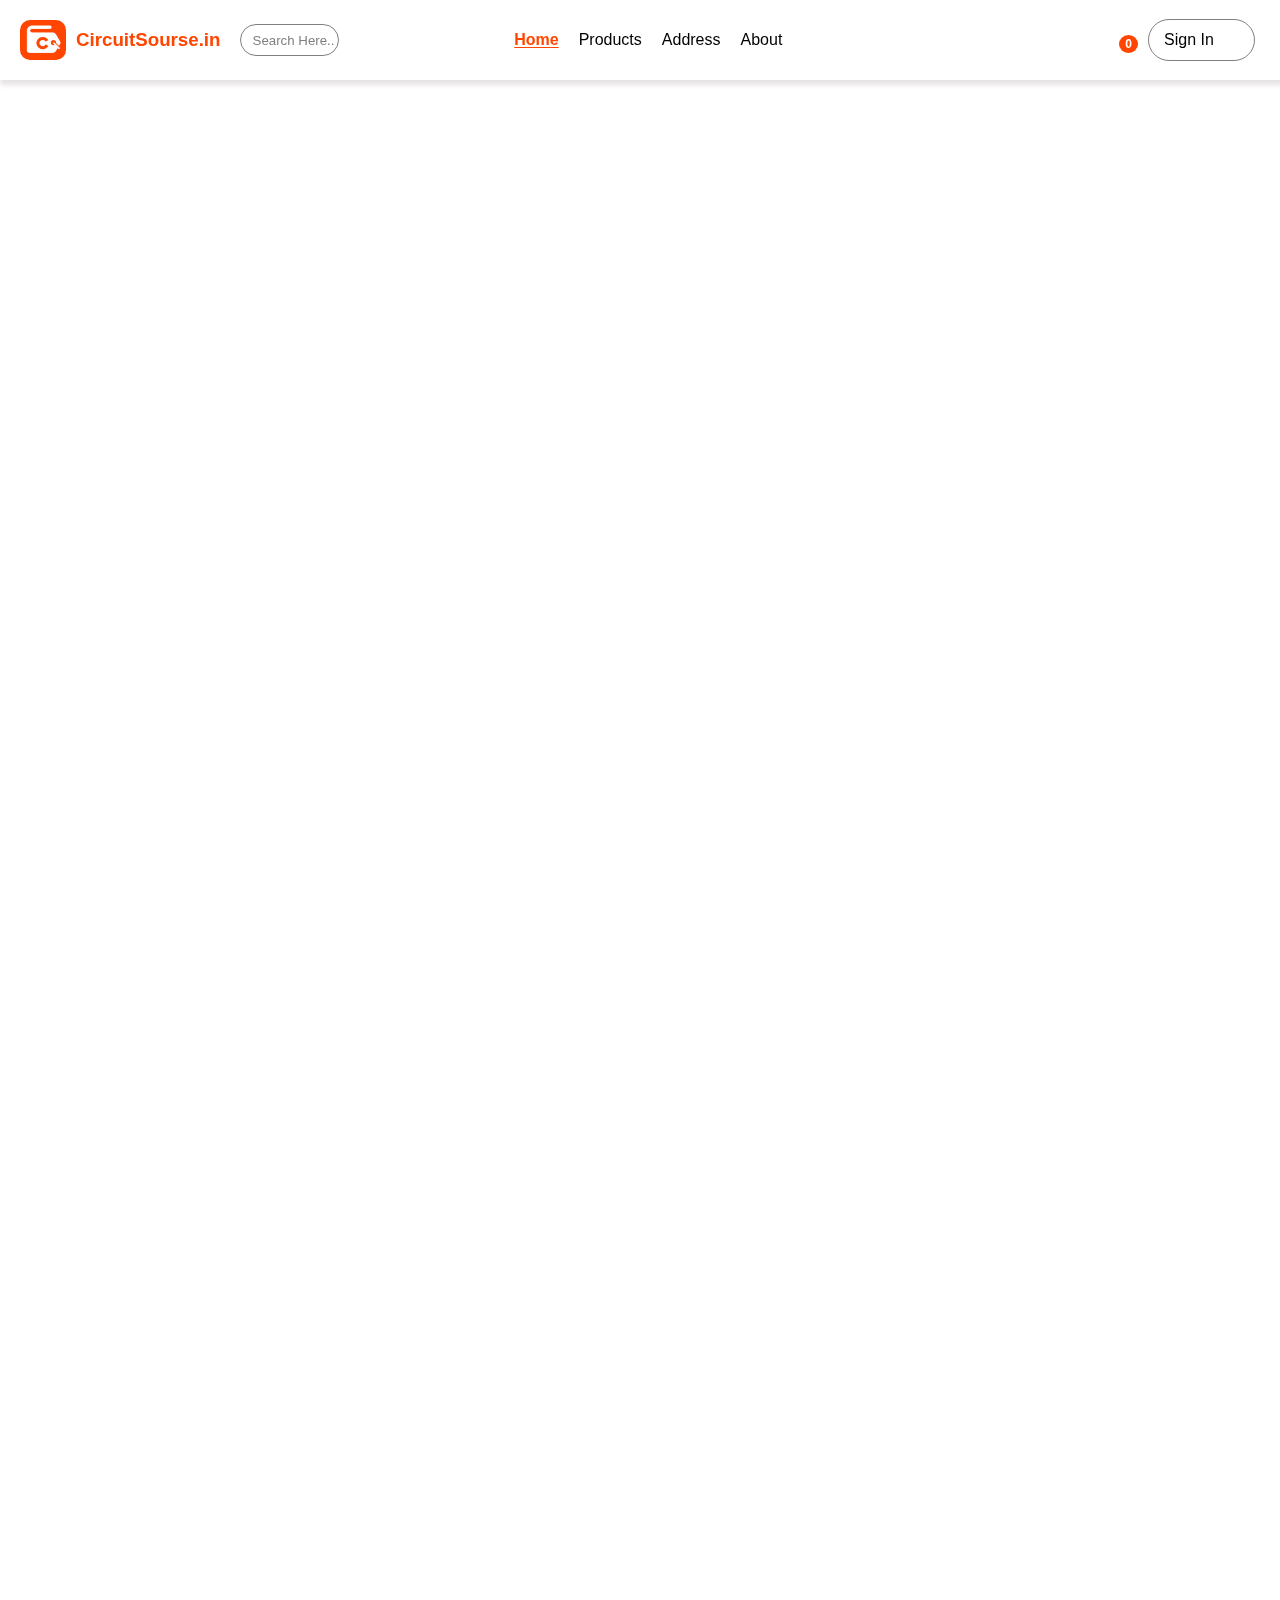
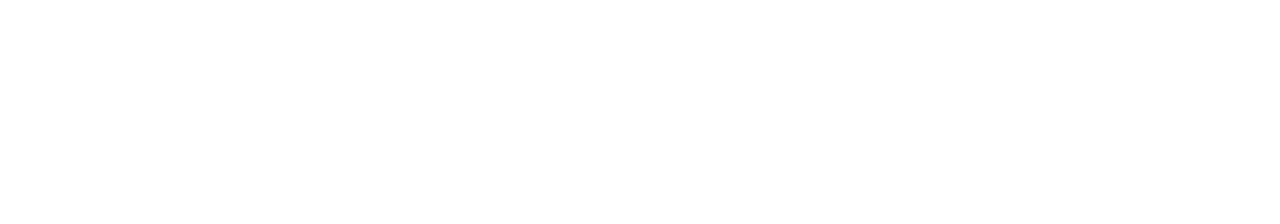
==== index.html @ 16893a0c "dv dgfsfxdcfs dgngfd" ====
<!DOCTYPE html>
<html lang="en">
<head>
    <meta charset="UTF-8">
    <meta name="viewport" content="width=device-width, initial-scale=1.0">
    <meta name="viewport" content="width=device-width, initial-scale=1.0, maximum-scale=1.0, user-scalable=no">

    <title>CircuitSource</title>

    <script
      src="https://kit.fontawesome.com/3b2cf0bb84.js"
      crossorigin="anonymous"
    ></script>

    <link rel="stylesheet" href="[path/to/css/feathericon.min.css" />
    <script src="https://unpkg.com/feather-icons"></script>
    <link rel="stylesheet" href="Style/home.css"/>
    <link rel="icon" href="Images/logo.png" type="image/png">
    
</head>




<body>

  <div id="div-pc">
 <div class="toolbar">
    <div style="background-color: orangered; border-radius: 10px; padding-left: 3px; padding-right: 3px;">
      <img style="width: 40px; color: orangered;" src="Images/logo.png" alt="">
    </div>
    <h3 style="padding-left: 10px; font-family: Sans-serif; color: orangered;">CircuitSourse.in</h3>

    <div class="" style="width: 700px; height: 30px; border: 1px solid grey; border-radius: 100px; margin-left: 20px; display: flex; align-items: center; justify-content: center;">

      <i class="fa-solid fa-search" style="color: grey; margin-right: 8px;"></i>
      <h5 style="font-family: sans-serif; font-weight: normal; color: gray;">Search Here..</h5>
    </div>
    <div style="width: 100%; height: 5px; ">
     
    </div>
    

    <h4 style=" font-family: Sans-serif; font-weight: 200; font-weight: bold; color: orangered; margin-right: 20px;"> <a class="a-menu-active" href="">Home</a></h4>
    <!-- <hr style="width: 0.1px; height: 20px; background-color: grey; margin-left: 10px; margin-right: 10px;"> -->
    <h4 class="a-menu" style=" font-family: Sans-serif; font-weight: 200; margin-right: 20px;"><a class="a-menu" href="products.html">Products</a></h4>
    <!-- <hr style="width: 0.1px; height: 20px; background-color: grey; margin-left: 10px; margin-right: 10px;"> -->
    <h4 class="a-menu" style=" font-family: Sans-serif; font-weight: 200;  max-lines: 1; margin-right: 20px;"><a class="a-menu" href="address.html">Address</a></h4>
    <!-- <hr style="width: 0.1px; height: 20px; background-color: grey; margin-left: 10px; margin-right: 10px;"> -->
    <h4 class="a-menu" style=" font-family: Sans-serif; font-weight: 200; margin-right: 20px;"><a class="a-menu" href="">About</a></h4>
  
    <div style="width: 100%; height: 5px; margin-left: 150px;">
    
    </div>


    <a href="cart.html">

       <div>
        
        <div class="cart-container" >
          <i class="fa-solid fa-cart-arrow-down"></i>
          <span class="cart-indicator">0</span>
    </div>

    </a>
    


  </div>
  

    <a id="login-pending" href="login.html" class="a-menu" style="width: 150px; margin-left: 20px; margin-right: 20px; display: flex;">
      <div class="login-box">
      <h4 style="margin-left: 10px; font-weight: 200;">Sign In</h4>
      <i class="fa-regular fa-user" style="margin-left: 10px;"></i>
    </div>
  </a>


    <a id="login-done" class="a-menu dropdown" style="width: 108px; margin-left: 20px; margin-right: 20px; display: none; cursor: pointer;">
      <div class="login-box">
      <h4 id="name-of-user" style="margin-left: 10px; font-weight: 200;">Me</h4>
      <i class="fa-regular fa-user" style="margin-left: 10px;"></i>
    </div>

    <div id="profile" class="" style=" border-radius: 10px; box-shadow: 0px 0px 10px rgb(197, 196, 196); width: 200px; height: auto; position: absolute; background-color: rgb(255, 255, 255); margin-top: 50px; right: 45px; padding: 10px; display: none;">

      <div style="display: flex; justify-content: center; align-items: center;">
          <img src="https://encrypted-tbn0.gstatic.com/images?q=tbn:ANd9GcRuGFjsxZCvbMuKnsJHFywAKXzJh6SsPWVsifY_z36wVT9p38WQ3IQPDPDjhFPDyxv6YQY&usqp=CAU" alt="" style="width: 40px; height: 40px;">

      <div style="display: block;">
         <h5 id="name" style="margin-left: 10px; margin-top: 5px; font-family: sans-serif; font-weight: normal; margin-bottom: 0px;">Ayush Soni</h5>
      <h6 id="number" style="margin-left: 10px; margin-top: 0px; font-family: sans-serif; font-weight: normal; margin-bottom: 0px;">+91 9521532447</h6>
   
      </div>

      <i style="margin-left: auto;" class="fa-solid fa-right-from-bracket"></i>


      </div>
      
      
      </div>
   


  </a>

 
    
  </div>

  <div id="all-data-div" style="display: none;">
 

  <div class="main-div" style="width:80%; padding-left: 10%; padding-right: 10%;">
 
    <main>
      <div id="banner-div" class="product-container banner">
        <div class="product-details">
          <h1 style="font-family: Sans-serif;">Loading....</h1>
          <p style="font-family: Sans-serif; font-weight: 200; font-size: 14px;">Updating the product please wait...</p>
        
          <div class="wrapper" style="margin-top: 60px;">
            <a class="button" href="#">Add To Cart <i style="margin-left: 10px;" class="fas fa-shopping-cart"></i></a>
        </div>
        
        <!-- Filter: https://css-tricks.com/gooey-effect/ -->
        <svg style="visibility: hidden; position: absolute;" width="0" height="0" xmlns="http://www.w3.org/2000/svg" version="1.1">
            <defs>
                <filter id="goo"><feGaussianBlur in="SourceGraphic" stdDeviation="10" result="blur" />    
                    <feColorMatrix in="blur" mode="matrix" values="1 0 0 0 0  0 1 0 0 0  0 0 1 0 0  0 0 0 19 -9" result="goo" />
                    <feComposite in="SourceGraphic" in2="goo" operator="atop"/>
                </filter>
            </defs>
        </svg>
          <button class="buy-now" style="font-family: Sans-serif; font-size: 13px;">BUY NOW</button>
      </div>
      <div class="product-image" style="background-color: white;"> 
          <img style="border-radius: 20px;" src="https://cdn.sparkfun.com/assets/7/a/6/9/c/51c0d009ce395feb33000000.jpg" alt="Product Image">
      </div>
          
      </div>
  </main>


  <div style="display: flex; align-items: center; width: 100%; margin: 0px; margin-left: 0px; margin-top: 40px; justify-self: center;">

    <i class="fa-brands fa-servicestack fa-xl"></i>
    <div>
      <h5 style="font-family: Sans-serif;  margin: 0px; margin-left: 10px; font-weight: normal;">ALL India Service</h5>
      <h6 style="font-family: Sans-serif; font-weight: 300; margin: 0px; margin-left: 10px; ">Order from anywhere in india</h6>
    </div>

   
    <i class="fa-solid fa-check-to-slot fa-xl" style="margin-left: 50px;"></i>
    <div>
      <h5 style="font-family: Sans-serif;  margin: 0px; margin-left: 10px; font-weight: normal;">Verified</h5>
      <h6 style="font-family: Sans-serif; font-weight: 300; margin: 0px; margin-left: 10px; ">All Product Verified by our team</h6>
    </div>

    <i class="fa-solid fa-truck-fast fa-xl" style="margin-left: 50px;"></i>
    <div>
      <h5 id="myText" style="font-family: Sans-serif;  margin: 0px; margin-left: 10px; font-weight: normal;">Fast Delivery</h5>
      <h6 style="font-family: Sans-serif; font-weight: 300; margin: 0px; margin-left: 10px; ">Get fastest Delivery on your doorstep</h6>
    </div>



    
  </div>


  <div style="display: flex; align-items: center; width: 100%; margin: 0px;">

    <div style="width: 100%;">
      <h2 style="font-family: Sans-serif; font-weight: 500; margin-top: 50px; margin-bottom: 10px;">Featured Components</h2>
              <p style="font-family: Sans-serif; font-weight: 200; font-size: 12px; margin: 0px;">Purchase product on bulk to get best price
              </p>
            
    </div>

    <button class="buy-now" style="font-family: Sans-serif; font-size: 13px; width: 150px; height: 50px; margin-top: 40px; margin-right: 0px;">View All</button>


  </div>
  
  <div id="products-div-tools" class="home-products-div">

    
  
  </div>




  <div id="top-div-one" class="details-div-one">

    <div class="product-details" style="display: inline; padding-left: 50px;">
      <h1 style="font-family: Sans-serif;">Programmed Microcontroller for all PCB'S</h1>
      <p style="font-family: Sans-serif; font-weight: 200; font-size: 14px;">Get verified programmed microcontroller for your pcb ready to sold, Request any microcontroller and get notified in 7 days</p>
    
      
      <div class="wrapper" style="margin-top: 60px; margin-top: 20px">
        <a class="button" href="#">View Microcontrollers <i style="margin-left: 10px;" class="fas fa-arrow-right"></i></a>
    </div>
    
    <!-- Filter: https://css-tricks.com/gooey-effect/ -->
    <svg style="visibility: hidden; position: absolute;" width="0" height="0" xmlns="http://www.w3.org/2000/svg" version="1.1">
        <defs>
            <filter id="goo"><feGaussianBlur in="SourceGraphic" stdDeviation="10" result="blur" />    
                <feColorMatrix in="blur" mode="matrix" values="1 0 0 0 0  0 1 0 0 0  0 0 1 0 0  0 0 0 19 -9" result="goo" />
                <feComposite in="SourceGraphic" in2="goo" operator="atop"/>
            </filter>
        </defs>
    </svg>
      
  </div>
  <div class="product-image" style="display: inline; text-align: right;">
      <img style="background-color: white;" src="Images/microcontroller.png" alt="Product Image">
      
  </div>

  </div>






  <div style="display: flex; align-items: center; width: 100%; margin: 0px;">

    <div style="width: 100%;">
      <h2 style="font-family: Sans-serif; font-weight: 500; margin-top: 50px; margin-bottom: 10px;">Featured Tools</h2>
              <p style="font-family: Sans-serif; font-weight: 200; font-size: 12px; margin: 0px;">Purchase product on bulk to get best price
              </p>
            
    </div>

    <button class="buy-now" style="font-family: Sans-serif; font-size: 13px; width: 150px; height: 50px; margin-top: 40px; margin-right: 0px;">View All</button>


  </div>
  
  
  <div id="products-div-components" class="home-products-div">

    
  
  </div>


  <div class="whyus-div">
    <p style="font-size: 80px; font-family: Bona Nova SC, serif;">Why Choose Us</p>

    <div style="display: flex; align-items: center; justify-content: center;">

      <div class="whyus-div-one">

        <div style="display: flex; width: 100%;">
 <div style="width: 50px; height: 50px; background-color: black;display: flex; border-radius: 10px; text-align: center; justify-content: center; align-items: center;">
          <i class="fa-solid fa-face-smile fa-xl" style="color: white;"></i>

        </div>

        <div style="width: 80%;">

        </div>
  
        <h4>01</h4>
        </div>
       
        <div style="text-align: left;">
          <h5 style="font-family: sans-serif;">Trusted by 10000+</h5>
        <h6 style="font-family: sans-serif; font-weight: normal;">Trusted by 10000+ cutomers, sold more than 1000000+ components with verified products</h6>
        </div>
        

      </div>

      <div class="whyus-div-two">

        <div style="display: flex; width: 100%;">
 <div style="width: 80px; height: 70px; background-color: black;display: flex; border-radius: 10px; text-align: center; justify-content: center; align-items: center;">
          <i class="fa-solid fa-truck-fast fa-xl" style="color: white;"></i>

        </div>

        <div style="width: 80%;">

        </div>
  
        <h4>02</h4>
        </div>
       
        <div style="text-align: left;">
          <h5 style="font-family: sans-serif;">Fastest Delivery</h5>
        <h6 style="font-family: sans-serif; font-weight: normal;">Get fastest doorstep delivery with our fast courier service within 3 days, no extra charges on limited order</h6>
        </div>
        

      </div>

      <div class="whyus-div-one">

        <div style="display: flex; width: 100%;">
 <div style="width: 50px; height: 50px; background-color: black;display: flex; border-radius: 10px; text-align: center; justify-content: center; align-items: center;">
          <i class="fa-solid fa-check-to-slot fa-xl" style="color: white;"></i>

        </div>

        <div style="width: 80%;">

        </div>
  
        <h4>03</h4>
        </div>
       
        <div style="text-align: left;">
          <h5 style="font-family: sans-serif;">Genuan & Fresh Product</h5>
        <h6 style="font-family: sans-serif; font-weight: normal;">We are providing neet and clean fresh components with verified check by our professional</h6>
        </div>
        

      </div>

    </div>


    <div class="how-div" style="margin-top: 100px;">

      <div class="how-div-fader">

        <div style="margin: 50px;">
          <h1 style="color: white; font-family: sans-serif; margin-bottom: 0px; ">How to purchase</h1>

        <h4 style="color: white; font-family: sans-serif; margin-top: 5px; font-weight: normal;">Click below option to get a detailed video about purchasing components or other products</h4>


        <div style="display: flex;">
          <div style="width: 40%; height: 200px; background-color: rgba(255, 255, 255, 0.301);" class="blur-div">

            <i class="fa-solid fa-radio fa-bounce fa-xl" style="color: white; margin-top: 10px;"></i>

            <h2 style="color: white; font-family: sans-serif; margin-top: 15px; font-weight: normal; margin-bottom: 5px;">About Purchase</h2>
            <h5 style="color: white; font-family: sans-serif; margin-top: 0px; font-weight: normal;">See how you can make a purchase with us and save lots of money in every purchase</h5>


            <Button class="video-button"> <i class="fa-solid fa-circle-play fa-shake " style="color: white; margin-right: 10px;"></i>Watch Video</Button>

          </div>

          <div style="width: 40%; height: 200px; background-color: rgba(255, 255, 255, 0.301); margin-left: 40px;" class="blur-div">

            <i class="fa-solid fa-truck fa-bounce fa-xl" style="color: white; margin-top: 10px;"></i>

            <h2 style="color: white; font-family: sans-serif; margin-top: 15px; font-weight: normal; margin-bottom: 5px;">Track Order</h2>
            <h5 style="color: white; font-family: sans-serif; margin-top: 0px; font-weight: normal;">See how you can live track your purchased order with our platform using tracking id</h5>


            <Button class="video-button"> <i class="fa-solid fa-circle-play fa-shake " style="color: white; margin-right: 10px;"></i>Watch Video</Button>

          </div>
        </div>

        </div>
        
      </div>
  
    </div>

  </div>

  </div>
  <div style="width: 100%; height: 700px; background-color: rgb(251, 245, 238); text-align: center; padding-top: 50px; align-items: center; justify-content: center;">

    <h1 style="font-size: 60px; font-family: sans-serif; margin-top: 50px; color: rgb(118, 98, 73);">See what our customer said about us</h1>

    <h5 style="font-size: 20px; font-family: sans-serif; margin-top: 50px; color: rgb(118, 98, 73); font-weight: normal;">Our customer is our first priority, here is some of customers review</h5>

    <div class="CSSgal" style="align-self: center;">

      <!-- Don't wrap targets in parent -->
      <s id="s1"></s> 
      <s id="s2"></s>
      <s id="s3"></s>
      <s id="s4"></s>


      <div class="slider">
        <div style="background:white;">

          <div style=" display: flex; align-items: center; justify-content: center; height: 100%;">
<img width="150px" height="150px" style="border-radius: 1000px; object-fit: cover; box-shadow: 0px 10px 10px rgb(208, 207, 207);" src="https://img.freepik.com/free-photo/successful-businessman_1098-18155.jpg" alt="">
          <div style="display: inline; margin-left: 20px; text-align: left;">
            <h1 style="color: black; margin: 0px; font-family: sans-serif;">Aman Sharma</h1>
            <h5 style="color: black; margin: 0px; font-family: sans-serif; font-weight: normal; margin-top: 10px;">Mumbai, Mahrastra</h5>
          </div>
          <h3 style="color: black; margin: 0px; font-family: sans-serif; font-weight: normal; margin-top: 10px; width: 40%; margin-left: 50px;">i'm a ineverter Ac PCB Techincian, i'm working from 20 years in this electronic field i always facing issue with microcontroller or other pcb components but when i found this site i order lots of components all components is working good and all are new reall good site...</h3>

          </div>
          </div>

          <div style="background:white;">

            <div style=" display: flex; align-items: center; justify-content: center; height: 100%;">
  <img width="150px" height="150px" style="border-radius: 1000px; object-fit: cover; box-shadow: 0px 10px 10px rgb(208, 207, 207);" src="https://img.freepik.com/free-photo/smiley-man-posing-medium-shot_23-2149915893.jpg?size=626&ext=jpg&ga=GA1.1.2116175301.1719187200&semt=ais_user" alt="">
            <div style="display: inline; margin-left: 20px; text-align: left;">
              <h1 style="color: black; margin: 0px; font-family: sans-serif;">Ahmad Kahn</h1>
              <h5 style="color: black; margin: 0px; font-family: sans-serif; font-weight: normal; margin-top: 10px;">varanasi, uttar pradesh</h5>
            </div>
            <h3 style="color: black; margin: 0px; font-family: sans-serif; font-weight: normal; margin-top: 10px; width: 40%; margin-left: 50px;">Price is too good compre to other platform, i orderd in bulk i get all the products in reasonable price and delivery time is really good thanks for providing this good platform...</h3>
          
            </div>
            </div>
       
            <div style="background:white;">

              <div style=" display: flex; align-items: center; justify-content: center; height: 100%;">
    <img width="150px" height="150px" style="border-radius: 1000px; object-fit: cover; box-shadow: 0px 10px 10px rgb(208, 207, 207);" src="https://media.istockphoto.com/id/912922804/photo/face-of-indian-man-wearing-traditional-clothing-against-white-background.webp?b=1&s=170667a&w=0&k=20&c=gVUa5VwoLmQ41GbMDbVXYph5KE_ui2JMUIpgvi0zFNI=" alt="">
              <div style="display: inline; margin-left: 20px; text-align: left;">
                <h1 style="color: black; margin: 0px; font-family: sans-serif;">Vijay Kumar</h1>
                <h5 style="color: black; margin: 0px; font-family: sans-serif; font-weight: normal; margin-top: 10px;">Gujrat, Ahmedabad</h5>
              </div>
              <h3 style="color: black; margin: 0px; font-family: sans-serif; font-weight: normal; margin-top: 10px; width: 40%; margin-left: 50px;">I orderd some components from CircuitSourse, i recevied my parcel in 3 days all the components is fresh and well working no problem in any components</h3>
            
              </div>
              </div>
              <div style="background:white;">

                <div style=" display: flex; align-items: center; justify-content: center; height: 100%;">
      <img width="150px" height="150px" style="border-radius: 1000px; object-fit: cover; box-shadow: 0px 10px 10px rgb(208, 207, 207);" src="https://img.freepik.com/free-photo/successful-businessman_1098-18155.jpg" alt="">
                <div style="display: inline; margin-left: 20px; text-align: left;">
                  <h1 style="color: black; margin: 0px; font-family: sans-serif;">Aman Sharma</h1>
                  <h5 style="color: black; margin: 0px; font-family: sans-serif; font-weight: normal; margin-top: 10px;">Mumbai, Mahrastra</h5>
                </div>
                <h3 style="color: black; margin: 0px; font-family: sans-serif; font-weight: normal; margin-top: 10px; width: 40%; margin-left: 50px;">I orderd some components from CircuitSourse, i recevied my parcel in 3 days all the components is fresh and well working no problem in any components</h3>
              
                </div>
                </div>
                 
       
      </div>
    
     
      
      <div class="prevNext">
        <div ><a href="#s4"><i class="fa-solid fa-arrow-left" style="color: black;"></i></a><a href="#s2"><i class="fa-solid fa-arrow-right" style="color: black;"></i></a></div>
        <div><a href="#s1"><i class="fa-solid fa-arrow-left" style="color: black;"></i></a><a href="#s3"><i class="fa-solid fa-arrow-right" style="color: black;"></i></a></div>
        <div><a href="#s2"><i class="fa-solid fa-arrow-left" style="color: black;"></i></a><a href="#s4"><i class="fa-solid fa-arrow-right" style="color: black;"></i></a></div>
        <div><a href="#s3"><i class="fa-solid fa-arrow-left" style="color: black;"></i></a><a href="#s1"><i class="fa-solid fa-arrow-right" style="color: black;"></i></a></div>
      </div>
    
      
    
    </div>
    
  </div>

 
  
  <footer class="footer">
    <div class="footer__addr">
      <h1 class="footer__logo">Something</h1>
          
      <h2>Contact</h2>
      
      <address>
        5534 Somewhere In. The World 22193-10212<br>
            
        <a class="footer__btn" href="mailto:qphixinstitution@gmail.com">Email Us</a>
      </address>
    </div>
    
    <ul class="footer__nav">
      <li class="nav__item">
        <h2 class="nav__title">Media</h2>
  
        <ul class="nav__ul">
          <li>
            <a href="#">Online</a>
          </li>
  
          <li>
            <a href="#">Print</a>
          </li>
              
          <li>
            <a href="#">Alternative Ads</a>
          </li>
        </ul>
      </li>
      
      <li class="nav__item nav__item--extra">
        <h2 class="nav__title">Technology</h2>
        
        <ul class="nav__ul nav__ul--extra">
          <li>
            <a href="#">Hardware Design</a>
          </li>
          
          <li>
            <a href="#">Software Design</a>
          </li>
          
          <li>
            <a href="#">Digital Signage</a>
          </li>
          
          <li>
            <a href="#">Automation</a>
          </li>
          
          <li>
            <a href="#">Artificial Intelligence</a>
          </li>
          
          <li>
            <a href="#">IoT</a>
          </li>
        </ul>
      </li>
      
      <li class="nav__item">
        <h2 class="nav__title">Legal</h2>
        
        <ul class="nav__ul">
          <li>
            <a href="#">Privacy Policy</a>
          </li>
          
          <li>
            <a href="#">Terms of Use</a>
          </li>
          
          <li>
            <a href="#">Sitemap</a>
          </li>
        </ul>
      </li>
    </ul>
    
    <div class="legal">
      <p>&copy; 2019 Something. All rights reserved.</p>
      
      <div class="legal__links">
        <span>Made with <span class="heart">♥</span> remotely from Anywhere</span>
      </div>
    </div>
  </footer>


  </div>
  

  <div id="loader" style="width: 100%; height: 100vh; display: flex; align-items: center; text-align: center; justify-content: center;" >

    <span class="loader"></span>

  </div>


  </div>



  <div id="div-mobile"> 

    <div class="toolbar-m">
      <div style="background-color: orangered; border-radius: 10px; padding-left: 3px; padding-right: 3px; height: 42px; margin-right: auto;">
        <img style="width: 40px; color: orangered;" src="Images/logo.png" alt="">
      </div>
      

 
      <a id="login-pending-m" href="login.html" class="a-menu" style="width: 130px; margin-left: 20px; margin-right: 0px; display: flex;">
        <div class="login-box">
        <h4 style="margin-left: 10px; font-weight: 200;">Sign In</h4>
        <i class="fa-regular fa-user" style="margin-left: 10px;"></i>
      </div>
    </a>
  
  
      <a id="login-done-m" class="a-menu dropdown" style="width: 108px; margin-left: 20px; margin-right: 0px; display: none; cursor: pointer;">
        <div class="login-box">
        <h4 id="name-of-user-m" style="margin-left: 10px; font-weight: 200;">Me</h4>
        <i class="fa-regular fa-user" style="margin-left: 10px;"></i>
      </div>
  
     
  
  
    </a>
    </div>

    <div style="height: 80px;">

    </div>

    <div class="main-div-m" style="mask-type: 100px; display: none;">
      <h2 style="color: black; font-weight: normal; font-family:Arial, Helvetica, sans-serif;">Explore indias best <br> tools, components and products...</h2>

      <div class="search-div-m">
        <div class="search-left">
          <i class="fa-solid fa-search" style="color: gray; margin-right: 5px;"></i>
          <input id="searchInput-m" type="text" placeholder="Mcu, Multimeter, Dso..." class="search-input" style="float: right; background-color:  rgb(247, 247, 247);">

          <!-- <h5 style="font-weight: normal; color: gray;">Mcu, Multimeter, Dso...</h5> -->
        </div>

        <div class="search-right">
          <i class="fa-solid fa-magnifying-glass-arrow-right fa-xl" style="color: black; margin-right: 5px;"></i>
         
        </div>
      </div>

      <div class="category-div-m">

        <h4 class="home-category-selected">All</h4>
        
        <h4 class="home-category">Tools</h4>
        <h4 class="home-category">Components</h4>
        <h4 class="home-category">MCU- Programmed</h4>
        
      </div>

      <img style="width: 100%; border-radius: 10px; margin-top: 10px;" src="https://d1csarkz8obe9u.cloudfront.net/posterpreviews/special-offer-video-thumbnail-design-template-8f9935d30288afc548f9cb0da7c4deed_screen.jpg?ts=1634989937" alt="">

  <div style="display: flex; align-items: center; width: 100%; margin: 0px;">

    <div style="width: 100%;">
      <h4 style="font-family: Sans-serif; font-weight: 500; margin-top: 50px; margin-bottom: 3px;">Featured Components</h4>
              <p style="font-family: Sans-serif; font-weight: 200; font-size: 10px; margin: 0px; margin-left: 1px;">Purchase product on bulk to get best price
              </p>
            
    </div>

    <button class="buy-now" style="font-family: Sans-serif; font-size: 13px; width: 120px; height: 35px; margin-top: 40px; margin-right: 0px;">View All</button>


  </div>
  
  <div id="products-div-tools-m" class="home-products-div">

  </div>




  <div id="top-div-one" class="details-div-one-m" style="display: block; height: auto;">

 
      <img style="background-color: white; width: 250px; margin: 0px; border-radius: 10px;" src="Images/microcontroller.png" alt="Product Image">
      

     
        <h1 style="font-family: Sans-serif;">Programmed Microcontroller for all PCB'S</h1>
        <p style="font-family: Sans-serif; font-weight: 200; font-size: 14px;">Get verified programmed microcontroller for your pcb ready to sold, Request any microcontroller and get notified in 7 days</p>
      
        
        <div class="wrapper" style="margin-top: 60px; margin-top: 20px">
          <a class="button" href="#">View Microcontrollers <i style="margin-left: 10px;" class="fas fa-arrow-right"></i></a>
      
      
      <!-- Filter: https://css-tricks.com/gooey-effect/ -->
      <svg style="visibility: hidden; position: absolute;" width="0" height="0" xmlns="http://www.w3.org/2000/svg" version="1.1">
          <defs>
              <filter id="goo"><feGaussianBlur in="SourceGraphic" stdDeviation="10" result="blur" />    
                  <feColorMatrix in="blur" mode="matrix" values="1 0 0 0 0  0 1 0 0 0  0 0 1 0 0  0 0 0 19 -9" result="goo" />
                  <feComposite in="SourceGraphic" in2="goo" operator="atop"/>
              </filter>
          </defs>
      </svg>
        
    </div>
  

  </div>


  <div style="display: flex; align-items: center; width: 100%; margin: 0px;">

    <div style="width: 100%;">
      <h4 style="font-family: Sans-serif; font-weight: 500; margin-top: 50px; margin-bottom: 3px;">Featured Tools</h4>
              <p style="font-family: Sans-serif; font-weight: 200; font-size: 10px; margin: 0px; margin-left: 1px;">Purchase product on bulk to get best price
              </p>
            
    </div>

    <button class="buy-now" style="font-family: Sans-serif; font-size: 13px; width: 120px; height: 35px; margin-top: 40px; margin-right: 0px;">View All</button>


  </div>
  
  <div id="products-div-components-m" class="home-products-div">

  </div>


  <div class="whyus-div ">
    <p style="font-size: 80px; font-family: Bona Nova SC, serif;">Why Choose Us</p>

    <div style="display: block; align-items: center; justify-content: center; align-items: center; text-align: center; ">

      <div class="whyus-div-one">

        <div style="display: flex; width: 100%;">
 <div style="width: 50px; height: 50px; background-color: black;display: flex; border-radius: 10px; text-align: center; justify-content: center; align-items: center;">
          <i class="fa-solid fa-face-smile fa-xl" style="color: white;"></i>

        </div>

        <div style="width: 80%;">

        </div>
  
        <h4>01</h4>
        </div>
       
        <div style="text-align: left;">
          <h5 style="font-family: sans-serif;">Trusted by 10000+</h5>
        <h6 style="font-family: sans-serif; font-weight: normal;">Trusted by 10000+ cutomers, sold more than 1000000+ components with verified products</h6>
        </div>
        

      </div>

      <div class="whyus-div-two">

        <div style="display: flex; width: 100%;">
 <div style="width: 80px; height: 70px; background-color: black;display: flex; border-radius: 10px; text-align: center; justify-content: center; align-items: center;">
          <i class="fa-solid fa-truck-fast fa-xl" style="color: white;"></i>

        </div>

        <div style="width: 80%;">

        </div>
  
        <h4>02</h4>
        </div>
       
        <div style="text-align: left;">
          <h5 style="font-family: sans-serif;">Fastest Delivery</h5>
        <h6 style="font-family: sans-serif; font-weight: normal;">Get fastest doorstep delivery with our fast courier service within 3 days, no extra charges on limited order</h6>
        </div>
        

      </div>

      <div class="whyus-div-one">

        <div style="display: flex; width: 100%;">
 <div style="width: 50px; height: 50px; background-color: black;display: flex; border-radius: 10px; text-align: center; justify-content: center; align-items: center;">
          <i class="fa-solid fa-check-to-slot fa-xl" style="color: white;"></i>

        </div>

        <div style="width: 80%;">

        </div>
  
        <h4>03</h4>
        </div>
       
        <div style="text-align: left;">
          <h5 style="font-family: sans-serif;">Genuan & Fresh Product</h5>
        <h6 style="font-family: sans-serif; font-weight: normal;">We are providing neet and clean fresh components with verified check by our professional</h6>
        </div>
        

      </div>

    </div>


    <div class="how-div" style="margin-top: 100px;">

      <div class="how-div-fader">

        <div style="margin: 50px;">
          <h1 style="color: white; font-family: sans-serif; margin-bottom: 0px; ">How to purchase</h1>

        <h4 style="color: white; font-family: sans-serif; margin-top: 5px; font-weight: normal;">Click below option to get a detailed video about purchasing components or other products</h4>


        <div style="display: block;">
          <div style="width: 80%; height: 200px; background-color: rgba(255, 255, 255, 0.301);" class="blur-div">

            <i class="fa-solid fa-radio fa-bounce fa-xl" style="color: white; margin-top: 10px;"></i>

            <h2 style="color: white; font-family: sans-serif; margin-top: 15px; font-weight: normal; margin-bottom: 5px;">About Purchase</h2>
            <h5 style="color: white; font-family: sans-serif; margin-top: 0px; font-weight: normal;">See how you can make a purchase with us and save lots of money in every purchase</h5>


            <Button class="video-button"> <i class="fa-solid fa-circle-play fa-shake " style="color: white; margin-right: 10px;"></i>Watch Video</Button>

          </div>

          <div style="width: 80%; height: 200px; background-color: rgba(255, 255, 255, 0.301); margin-left: 0px; margin-top: 30px;" class="blur-div">

            <i class="fa-solid fa-truck fa-bounce fa-xl" style="color: white; margin-top: 10px;"></i>

            <h2 style="color: white; font-family: sans-serif; margin-top: 15px; font-weight: normal; margin-bottom: 5px;">Track Order</h2>
            <h5 style="color: white; font-family: sans-serif; margin-top: 0px; font-weight: normal;">See how you can live track your purchased order with our platform using tracking id</h5>


            <Button class="video-button"> <i class="fa-solid fa-circle-play fa-shake " style="color: white; margin-right: 10px;"></i>Watch Video</Button>

          </div>
        </div>

        </div>
        
      </div>
  
    </div>

  </div>


  
  <footer class="footer" style="padding-bottom: 100px;">
    <div class="footer__addr">
      <h1 class="footer__logo">qphixinstitution</h1>
          
      <h2>Contact</h2>
      
      <address>
        5534 Somewhere In. The World 22193-10212<br>
            
        <a class="footer__btn" href="mailto:qphixinstitutione@gmail.com">Email Us</a>
      </address>
    </div>
    
    <ul class="footer__nav">
      <li class="nav__item">
        <h2 class="nav__title">Media</h2>
  
        <ul class="nav__ul">
          <li>
            <a href="#">Online</a>
          </li>
  
          <li>
            <a href="#">Print</a>
          </li>
              
          <li>
            <a href="#">Alternative Ads</a>
          </li>
        </ul>
      </li>
      
      <li class="nav__item nav__item--extra">
        <h2 class="nav__title">Technology</h2>
        
        <ul class="nav__ul nav__ul--extra">
          <li>
            <a href="#">Hardware Design</a>
          </li>
          
          <li>
            <a href="#">Software Design</a>
          </li>
          
          <li>
            <a href="#">Digital Signage</a>
          </li>
          
          <li>
            <a href="#">Automation</a>
          </li>
          
          <li>
            <a href="#">Artificial Intelligence</a>
          </li>
          
          <li>
            <a href="#">IoT</a>
          </li>
        </ul>
      </li>
      
      <li class="nav__item">
        <h2 class="nav__title">Legal</h2>
        
        <ul class="nav__ul">
          <li>
            <a href="#">Privacy Policy</a>
          </li>
          
          <li>
            <a href="#">Terms of Use</a>
          </li>
          
          <li>
            <a href="#">Sitemap</a>
          </li>
        </ul>
      </li>
    </ul>
    
    <div class="legal">
      <p>&copy; 2019 Something. All rights reserved.</p>
      
      <div class="legal__links">
        <span>Made with <span class="heart">♥</span> remotely from Anywhere</span>
      </div>
    </div>
  </footer>


    </div>



    <div id="loader-m" style="width: 100%; height: 80vh; display: flex; align-items: center; text-align: center; justify-content: center;" >

      <span class="loader"></span>
  
    </div>
  

  </div>

  <div class="wrapper-2">
    <div id="bottom-bar" style="height: 70px;">
        <div class="bottom-bar-element" style="color: white;">
            <i class="icon-bottom-bar" data-feather="home"></i>
            <h6>Home</h6>
        </div>
        <div class="bottom-bar-element">
            <i class="icon-bottom-bar-deselected" data-feather="shopping-bag"></i>
        </div>
        <div class="bottom-bar-element">
            <i class="icon-bottom-bar-deselected" data-feather="bell"></i>
        </div>
         
    <a href="cart.html" style="margin-left: auto;">

 
        <div class="bottom-bar-element cart-icon-container">
            <i class="icon-bottom-bar-deselected" data-feather="shopping-cart"></i>
            <span class="cart-indicator-2">0</span>
        </div>

    </a>
 
       
        <div class="bottom-bar-element">
            <i class="icon-bottom-bar-deselected" data-feather="user"></i>
        </div>
    </div>
</div>

 

  <script src="https://www.gstatic.com/firebasejs/7.14.5/firebase-app.js"></script>
  <script src="https://www.gstatic.com/firebasejs/7.14.5/firebase-auth.js"></script>
  <script src="https://www.gstatic.com/firebasejs/7.14.5/firebase-database.js"></script>
  <script src="https://www.gstatic.com/firebasejs/7.7.0/firebase-storage.js"></script>
  <script src="https://ajax.googleapis.com/ajax/libs/jquery/3.6.0/jquery.min.js"></script>
  <script>
    feather.replace();
  </script>
  <script src="Script/home.js" charset="utf-8"></script>

</body>
</html>
---- Style/home.css ----
:root {
    --primary-color: orangered;
    --secondary-color: #f4f4f4;
    --shadow-color: #e6e3e3;
    --font-default: Sans-serif;
    --bg: white;
    --color: black;
    --font: Montserrat, Roboto, Helvetica, Arial, sans-serif;
  }

  body {
    margin: 0px;
    background-color: white;
    font-family: sans-serif;
  }

  .toolbar{
    display: flex;
    padding-left: 20PX;
    width: 100%;
    position: fixed;
    margin-top: 0px;
    top: 0px;
    z-index: 10;
    height: 80px;
    align-items: center;
    align-content: center;
    background-color: white;
    box-shadow: 0px 5px 5px var(--shadow-color);
  }

  .login-box{
    margin-right: 25px;
    width: 100px;
    border: solid 1px grey;
    border-radius: 100px;
    height: 40px;
    padding-left: 5px;
    display:flex;
    align-content: center;
    align-items: center;
    transition: 0.5s;
  }

  .login-box:hover {
    background-color: black;
    color: white;
    border: solid 1px black;
  }


  .banner{
    width: 96%;
 
    height: 500px;
    border-radius: 20px;
    margin-top: 50px;
    background-color: rgb(225, 224, 224);
  }
  .a-menu-active{
    padding-bottom: 5px;
    text-underline-offset: 15%;
    color: var(--primary-color);
  }

  .a-menu{
    text-decoration: none;
    color: black;
  }

  .cart-container {
    position: relative;
    display: inline-block;
    font-size: 24px; /* Adjust the size of the cart icon */
    color: #333; /* Color of the cart icon */
}

.cart-indicator {
    position: absolute;
    top: -10px; /* Position the badge above the cart icon */
    right: -10px; /* Position the badge to the right of the cart icon */
    background-color: var(--primary-color); /* Background color of the badge */
    color: white; /* Text color of the badge */
    border-radius: 50%; /* Make the badge round */
    padding: 2px 6px; /* Padding around the badge text */
    font-size: 12px; /* Font size of the badge text */
    font-weight: bold; /* Make the badge text bold */
}
.cart-icon-container {
  position: relative;
  display: inline-block;
}

.cart-indicator-2 {
  position: absolute;
  top: 20px; /* Adjust this value to position the indicator vertically */
  right: 20px; /* Adjust this value to position the indicator horizontally */
  background-color: orangered;
  color: white;
  border-radius: 50%;
  padding: 2px 6px;
  font-size: 12px;
  font-weight: bold;
}
.product-image {
  flex: 1;
  display: flex;

  justify-content: center;
  align-items: center;
  position: relative;
  padding: 50px;
  
}

.product-image img {
  width: 300px;
  height: 300px;
  background-color:rgb(243, 243, 243);
  padding: 30px;
  border-radius: 20px;

}
.product-container {
  display: flex;
  background-color:white;
  padding: 20px;
  border-radius: 8px;
  margin-top: 130px;
  box-shadow: 0px 0px 10px rgba(0,0,0,0.1);
  max-width: 1200px;
}

.product-details {
  flex: 1;
  padding: 20px;
  padding-top: 50px;
  padding-left: 30px;
}

.details-div-one:hover{
  box-shadow: 0px 0px 20px grey;
}

.product-details h1 {
  font-size: 1.8em;
  margin-bottom: 10px;
  color: #333;
}

.product-details p {
  font-size: 1.2em;
  margin-bottom: 20px;
  color: #666;
}

button {
  padding: 10px 20px;
  border: none;
  border-radius: 5px;
  cursor: pointer;
  font-size: 1em;
  display: flex;
  align-items: center;
  justify-content: center;
  margin-top: 10px;
}

button i {
  margin-left: 5px;
}

.add-to-cart {
  background-color: black;
  color: white;
  padding-top: 15px;
  padding-bottom: 15px;
}

.buy-now {
  background-color: white;
  color: black;
  border: 1px solid grey;
  border-radius: 15px;
  
}


.main-div{
  width:80%;
  padding-left: 10%;
  padding-right: 10%;
}

/* Hover animation for buttons */
.wrapper {
  padding: 0;
  filter: url('#goo');
}

.button {
  display: inline-block;
  text-align: center;
  background: var(--primary-color);
  color: var(--bg);
  font-weight: bold;
  padding: 1.0em 1.32em 1.03em;
  line-height: 1;
  border-radius: 0px;
  position: relative;
  min-width: 8.23em;
  text-decoration: none;
  font-family: var(--font);
  font-size: 18px;
}

.button:before,
.button:after {
  width: 4.4em;
  height: 2.95em;
  position: absolute;
  content: "";
  display: inline-block;
  background: var(--primary-color);
  border-radius: 50%;
  transition: transform 1s ease;
  transform: scale(0);
  z-index: -1;
}

.button:before {
  top: -25%;
  left: 20%;
}

.button:after {
  bottom: -25%;
  right: 20%;
}

.button:hover:before,
.button:hover:after {
  transform: none;
}


.home-products-div{

  margin-top: 30px;
  margin-bottom: 50px;
  white-space: nowrap; /* Prevent line breaks */
  overflow-x: auto;
}


.product-div-one{
  display: inline-block;
  
  width: 150px;
  margin-right: 20px;
  height: 220px;
  border-radius: 10px;
  align-items: center;
  justify-self: center;
  text-align: center;
  padding-top: 20px;
  transition: 0.5s;
  background-color: var(--secondary-color);
}

.product-div-one:hover{
  background-color: white;
  border: 0.5px solid grey;
  box-shadow: 0px 0px 30px var(--shadow-color);
}

.original-price {
  text-decoration: line-through;
  color: #999; /* Optional: Adjust the color of the strike-through */
}
.discounted-price {
  color: red; /* Optional: Adjust the color of the discounted price */
}

.details-div-one{
  width: 100%;
  height: 450px;
  border-radius: 50px;
  background-color: var(--secondary-color);
  display: flex;
  transition: 1s;
}

.whyus-div{
  text-align: center;
  margin-bottom: 50px;

}

.whyus-div-one{
  width: 20%;
  height: 150px;
  padding-top: 50px;
  max-width: 300px;
  padding-bottom: 50p;
  background-color: white;
  border-radius: 10px;
  margin-right: 20px;
  padding: 20px;
  border: 1px solid grey;
  margin-left: 20px;
  box-shadow: 0px 0px 10px var(--shadow-color);
}

.whyus-div-two{
  width: 25%;
  height: 200px;
  padding-top: 50px;
  max-width: 300px;
  padding-bottom: 50p;
  margin-left: 20px;
  background-color: white;
  margin-right: 20px;
  border-radius: 10px;
  padding: 20px;
  border: 1px solid grey;
  box-shadow: 0px 0px 10px var(--shadow-color);
}


.how-div{
  background-image: url("https://png.pngtree.com/thumb_back/fw800/background/20230722/pngtree-reflections-on-office-desk-close-up-of-computer-screen-and-supplies-image_3783611.jpg"); /* Specify the path to your image */
  background-size: cover; /* Optional: Cover the entire div */
  background-position: center; /* Optional: Center the image */
  width: 100%; /* Example width */
  height: auto; /* Example height */

}

.how-div-fader {
  width: 100%; /* Example width */
  height: auto; /* Example height */
  padding-top: 20px;
  background-color: rgba(0, 0, 0, 0.383);
  text-align: left;
  padding-bottom: 30px;
}

.blur-div{
  padding: 35px;
  backdrop-filter: blur(8px); /* Adjust the blur radius */
            -webkit-backdrop-filter: blur(8px); /* For Safari */
            background-color: rgba(255, 255, 255, 0.329); 
            border-radius: 20px;
}

.video-button{
  background-color: rgba(0, 0, 0, 0.412);
  border-radius: 100px;
  border: 1px solid white;
  color: white;
  display: flex;
  align-items: center;
}



/* slide show */


/*
PURE RESPONSIVE CSS3 SLIDESHOW GALLERY by Roko C. buljan
http://stackoverflow.com/a/34696029/383904
*/

.CSSgal {
  position: relative;
  overflow: hidden;
  width: 70%;
  margin-left: 15%;
  margin-right: 15%;
  border-radius: 20px;
  background-color: white;
  box-shadow: 0px 0px 100px rgb(226, 225, 225);

  /* Or set a fixed height */
}

/* SLIDER */

.CSSgal .slider {
  height: 100%;
  white-space: nowrap;
  font-size: 0;
  transition: 0.8s;
}

/* SLIDES */

.CSSgal .slider > * {
  font-size: 1rem;
  display: inline-block;
  white-space: normal;
  vertical-align: top;
  height: 100%;
  width: 100%;
  background: none 50% no-repeat;
  background-size: cover;
}

/* PREV/NEXT, CONTAINERS & ANCHORS */

.CSSgal .prevNext {
  position: absolute;
  z-index: 1;
  top: 50%;
  width: 100%;
  height: 0;
}

.CSSgal .prevNext > div+div {
  visibility: hidden; /* Hide all but first P/N container */
}

.CSSgal .prevNext a {
  background: #fff;
  position: absolute;
  width:       60px;
  height:      60px;
  line-height: 60px; /* If you want to place numbers */
  text-align: center;
  opacity: 0.7;
  -webkit-transition: 0.3s;
          transition: 0.3s;
  -webkit-transform: translateY(-50%);
          transform: translateY(-50%);
  left: 0;
}
.CSSgal .prevNext a:hover {
  opacity: 1;
}
.CSSgal .prevNext a+a {
  left: auto;
  right: 0;
}

/* NAVIGATION */

.CSSgal .bullets {
  position: absolute;
  z-index: 2;
  bottom: 0;
  padding: 10px 0;
  width: 100%;
  text-align: center;
}
.CSSgal .bullets > a {
  display: inline-block;
  width:       30px;
  height:      30px;
  line-height: 30px;
  text-decoration: none;
  text-align: center;
  background: rgba(255, 255, 255, 1);
  -webkit-transition: 0.3s;
          transition: 0.3s;
}
.CSSgal .bullets > a+a {
  background: rgba(255, 255, 255, 0.5); /* Dim all but first */
}
.CSSgal .bullets > a:hover {
  background: rgba(255, 255, 255, 0.7) !important;
}

/* NAVIGATION BUTTONS */
/* ALL: */
.CSSgal >s:target ~ .bullets >* {      background: rgba(255, 255, 255, 0.5);}
/* ACTIVE */
#s1:target ~ .bullets >*:nth-child(1) {background: rgba(255, 255, 255,   1);}
#s2:target ~ .bullets >*:nth-child(2) {background: rgba(255, 255, 255,   1);}
#s3:target ~ .bullets >*:nth-child(3) {background: rgba(255, 255, 255,   1);}
#s4:target ~ .bullets >*:nth-child(4) {background: rgba(255, 255, 255,   1);}
/* More slides? Add here more rules */

/* PREV/NEXT CONTAINERS VISIBILITY */
/* ALL: */
.CSSgal >s:target ~ .prevNext >* {      visibility: hidden;}
/* ACTIVE: */
#s1:target ~ .prevNext >*:nth-child(1) {visibility: visible;}
#s2:target ~ .prevNext >*:nth-child(2) {visibility: visible;}
#s3:target ~ .prevNext >*:nth-child(3) {visibility: visible;}
#s4:target ~ .prevNext >*:nth-child(4) {visibility: visible;}
/* More slides? Add here more rules */

/* SLIDER ANIMATION POSITIONS */

#s1:target ~ .slider {transform: translateX(   0%); -webkit-transform: translateX(   0%);}
#s2:target ~ .slider {transform: translateX(-100%); -webkit-transform: translateX(-100%);}
#s3:target ~ .slider {transform: translateX(-200%); -webkit-transform: translateX(-200%);}
#s4:target ~ .slider {transform: translateX(-300%); -webkit-transform: translateX(-300%);}
/* More slides? Add here more rules */


/* YOU'RE THE DESIGNER! 
   ____________________
   All above was mainly to get it working :)
   CSSgal CUSTOM STYLES / OVERRIDES HERE: */

.CSSgal{
  color: #fff;  
  text-align: center;
  
  height: 400px;
}
.CSSgal .slider h2 {
  margin-top: 40vh;
  font-weight: 200;
  letter-spacing: -0.06em;
  word-spacing: 0.2em;
  font-size: 3em;
}
.CSSgal a {
  border-radius: 50%;
  margin: 0 3px;
  color: rgba(0,0,0,0.8);
  text-decoration: none;
}



/* Footer */

.footer {
  display: flex;
  flex-flow: row wrap;
  padding: 30px 30px 20px 30px;
  color: #2f2f2f;
  background-color: #fff;
  border-top: 1px solid #e5e5e5;
}

.footer > * {
  flex:  1 100%;
}

.footer__addr {
  margin-right: 1.25em;
  margin-bottom: 2em;
}

.footer__logo {
  font-family: 'Pacifico', cursive;
  font-weight: 400;
  text-transform: lowercase;
  font-size: 1.5rem;
}

.footer__addr h2 {
  margin-top: 1.3em;
  font-size: 15px;
  font-weight: 400;
}

.nav__title {
  font-weight: 400;
  font-size: 15px;
}

.footer address {
  font-style: normal;
  color: #999;
}

.footer__btn {
  display: flex;
  align-items: center;
  justify-content: center;
  height: 36px;
  max-width: max-content;
  background-color: rgb(33, 33, 33, 0.07);
  border-radius: 100px;
  color: #2f2f2f;
  line-height: 0;
  margin: 0.6em 0;
  font-size: 1rem;
  padding: 0 1.3em;
}

.footer ul {
  list-style: none;
  padding-left: 0;
}

.footer li {
  line-height: 2em;
}

.footer a {
  text-decoration: none;
}

.footer__nav {
  display: flex;
	flex-flow: row wrap;
}

.footer__nav > * {
  flex: 1 50%;
  margin-right: 1.25em;
}

.nav__ul a {
  color: #999;
}

.nav__ul--extra {
  column-count: 2;
  column-gap: 1.25em;
}

.legal {
  display: flex;
  flex-wrap: wrap;
  color: #999;
}
  
.legal__links {
  display: flex;
  align-items: center;

}

.heart {
  color: #2f2f2f;
}

@media screen and (min-width: 24.375em) {
  .legal .legal__links {
    margin-left: auto;
  }
}

@media screen and (min-width: 40.375em) {
  .footer__nav > * {
    flex: 1;
  }
  
  .nav__item--extra {
    flex-grow: 2;
  }
  
  .footer__addr {
    flex: 1 0px;
  }
  
  .footer__nav {
    flex: 2 0px;
  }
}


/* Loader */

.loader {
  transform: rotateZ(45deg);
  perspective: 1000px;
  border-radius: 50%;
  width: 48px;
  height: 48px;
  color:black;
}
  .loader:before,
  .loader:after {
    content: '';
    display: block;
    position: absolute;
    top: 0;
    left: 0;
    width: inherit;
    height: inherit;
    border-radius: 50%;
    transform: rotateX(70deg);
    animation: 1s spin linear infinite;
  }
  .loader:after {
    color: #FF3D00;
    transform: rotateY(70deg);
    animation-delay: .4s;
  }

@keyframes rotate {
  0% {
    transform: translate(-50%, -50%) rotateZ(0deg);
  }
  100% {
    transform: translate(-50%, -50%) rotateZ(360deg);
  }
}

@keyframes rotateccw {
  0% {
    transform: translate(-50%, -50%) rotate(0deg);
  }
  100% {
    transform: translate(-50%, -50%) rotate(-360deg);
  }
}

@keyframes spin {
  0%,
  100% {
    box-shadow: .2em 0px 0 0px currentcolor;
  }
  12% {
    box-shadow: .2em .2em 0 0 currentcolor;
  }
  25% {
    box-shadow: 0 .2em 0 0px currentcolor;
  }
  37% {
    box-shadow: -.2em .2em 0 0 currentcolor;
  }
  50% {
    box-shadow: -.2em 0 0 0 currentcolor;
  }
  62% {
    box-shadow: -.2em -.2em 0 0 currentcolor;
  }
  75% {
    box-shadow: 0px -.2em 0 0 currentcolor;
  }
  87% {
    box-shadow: .2em -.2em 0 0 currentcolor;
  }
}


/* prodcut css */

.suggestion-text{
  display: flex;
  padding-top: 2px;
  padding-bottom: 2px;
  background-color: rgba(0, 0, 0, 0.053);
  border-radius: 5px;
  font-weight: normal;
  margin: 0px;
  height: 32px;
  align-items: center;
  justify-content: space-between;
  justify-self: center;
  margin-right: 50px;
  padding-left: 10px;
  padding-right: 10px;
  margin-top: 10px;
}



.search-input {
  border: none;
  padding: 10px;
  width: 300px;
  font-size: 16px;
  outline: none;
  border-radius: 5px 0 0 5px;
}


.grid-container {
  display: grid;
  grid-template-columns: repeat(auto-fill, minmax(200px, 1fr));
  gap: 10px;
  grid-auto-flow: dense;
  width: 90%;
  max-width: 1200px;
  margin: auto;
}



.product-div-one-search{
  width: 200px;
  margin-right: 20px;
  height: 340px;
  border-radius: 5px;
  align-items: center;
  justify-content: center;
  flex: 0 0 auto;
  text-align: center;
  padding-top: 10px; 
  transition: 0.5s;
  margin-bottom: 10px;
  border: 0.5px solid black;
  background-color: white;
}


.product-div-one-search:hover{
  background-color: white;
  border: 0.5px solid orangered;
  box-shadow: 0px 0px 30px var(--shadow-color);
}

.fade-in {
  opacity: 0;
  animation: fadeIn 2s forwards;
}

@keyframes fadeIn {
  to {
      opacity: 1;
  }
}

.overlay-button {
  position: absolute;
  top: 50%;
  left: 50%;
  transform: translate(-50%, -50%);
  background-color: rgba(0, 0, 0, 0.5);
  color: white;
  border: none;
  padding: 10px 20px;
  border-radius: 5px;
  cursor: pointer;
  font-size: 16px;
  text-align: center;
}

.active-suggestion{
  font-weight: normal;
  border: 2px solid rgb(255, 255, 255);
  height: 30px;
  color: white;
  background-color: orangered;
  box-shadow: 0px 0px 5px var(--shadow-color);
  padding-left: 12px;
  padding-right: 12px;
  display: flex;
  text-align: center;
  justify-content: center; 
  align-items: center; 
  border-radius: 100px;
}

.not-active-suggestion{
  font-weight: normal;
   border: 0.5px solid grey;
    height: 30px;
     padding-left: 12px;
      padding-right: 12px;
      cursor: pointer;
      color: gray;
       display: flex;
        text-align: center;
         justify-content: center; 
         align-items: center; 
         transition: 0.5s;
         border-radius: 100px;
}

.not-active-suggestion:hover{
  font-weight: normal;
   border: 0.5px solid orangered;
    height: 30px;
     padding-left: 12px;
      padding-right: 12px;
      cursor: pointer;
      color: orangered;
       display: flex;
        text-align: center;
         justify-content: center; 
         align-items: center; 
         border-radius: 100px;
}


/* product overview page */

.image-div-left{
  width: auto;
  height: auto;
  display: flex;
  margin-left: 10px;

  text-align: center;
  
}

.product-image{
  width: 300px;
  height: 300px;
  background-color: rgb(245, 245, 245);
  border-radius: 10px;

}

.product-image-option-deactive{
  width: 40px;
  padding: 10px;
  margin-right: 30px;
  display: block;
  margin-top: 10px;
  background-color: rgb(245, 245, 245);
  border-radius: 5px;
  
}

.product-image-option-deactive:hover{
  box-shadow: 0px 0px 10px var(--shadow-color);
  border: 1px solid orangered;
  
}

.product-image-option-active{
  width: 60px;
  padding: 10px;
  margin-top: 10px;
  margin-right: 30px;
  background-color: rgb(245, 245, 245);
  border-radius: 5px;
  border: 1px solid orangered;
  
}

.details-div-right{
  margin-left: 50px;
}



input[type="number"]::-webkit-inner-spin-button,
input[type="number"]::-webkit-outer-spin-button {
  opacity: 1;
  cursor: pointer;
}

/* HTML: <div class="loader"></div> */
.loader-dots {
  width: 15px;
  aspect-ratio: 1;
  border-radius: 50%;
  animation: l5 1s infinite linear alternate;
}
@keyframes l5 {
    0%  {box-shadow: 20px 0 #ffffff, -20px 0 rgba(255, 255, 255, 0.133);background: #ffffff }
    33% {box-shadow: 20px 0 #ffffff, -20px 0 rgba(255, 255, 255, 0.133);background: rgba(255, 255, 255, 0.133)}
    66% {box-shadow: 20px 0 rgba(255, 255, 255, 0.133),-20px 0 #ffffff; background: rgba(255, 255, 255, 0.133)}
    100%{box-shadow: 20px 0 rgba(255, 255, 255, 0.133),-20px 0 #ffffff; background: #ffffff }
}



/* The snackbar - position it at the bottom and in the middle of the screen */
#snackbar {
  visibility: hidden; /* Hidden by default. Visible on click */
  min-width: 250px; /* Set a default minimum width */
  margin-left: -135px; /* Divide value of min-width by 2 */
  background-color: #333; /* Black background color */
  color: #fff; /* White text color */
  text-align: center; /* Centered text */
  border-radius: 2px; /* Rounded borders */
  padding: 16px; /* Padding */
  position: fixed; /* Sit on top of the screen */
  z-index: 1; /* Add a z-index if needed */
  left: 50%; /* Center the snackbar */
  bottom: 80px; /* 30px from the bottom */
}

/* Show the snackbar when clicking on a button (class added with JavaScript) */
#snackbar.show {
  visibility: visible; /* Show the snackbar */
  /* Add animation: Take 0.5 seconds to fade in and out the snackbar.
  However, delay the fade out process for 2.5 seconds */
  -webkit-animation: fadein 0.5s, fadeout 0.5s 2.5s;
  animation: fadein 0.5s, fadeout 0.5s 2.5s;
}

/* Animations to fade the snackbar in and out */
@-webkit-keyframes fadein {
  from {bottom: 0; opacity: 0;}
  to {bottom: 80px; opacity: 1;}
}

@keyframes fadein {
  from {bottom: 0; opacity: 0;}
  to {bottom: 80px; opacity: 1;}
}

@-webkit-keyframes fadeout {
  from {bottom: 80px; opacity: 1;}
  to {bottom: 0; opacity: 0;}
}

@keyframes fadeout {
  from {bottom: 80px; opacity: 1;}
  to {bottom: 0; opacity: 0;}
}




.address{
  width: 300px;
  border: 1px solid orangered;
  border-radius: 10px;
  box-shadow: 0px 0px 10px var(--shadow-color);
  padding: 20px;
}

.address-not-use{
  width: 300px;
  border: 1px solid black;
  border-radius: 10px;
  box-shadow: 0px 0px 10px var(--shadow-color);
  padding: 20px;
}




.grid-container-address {
  display: grid;
  grid-template-columns: repeat(auto-fill, minmax(310px, 1fr));
  gap: 20px;
  grid-auto-flow: dense;
  width: 100%;
  margin: auto;
  
}



.no-address{
  width: 100%;
  height: 80vh;
  align-items: center;
  justify-content: center;
  text-align: center;
  margin-top: 100px;
}

#div-mobile{
  display: none;
}


.list-address{
  padding-left: 50px;
}

/* // bottom bar */

@import 'https://fonts.googleapis.com/css?family=Roboto+Condensed';



.wrapper-2 {
	min-height: 100%;
  height: 100vh;
	position: relative;
  padding-top: 24px;
  text-align: center;

}

#bottom-bar {
	width: 100%;
	background-color: #ffffff;
	position: fixed;
  visibility: hidden;
  bottom: 0;
  box-shadow: 0px 0px 10px var(--shadow-color);
}

.bottom-bar-element {
	width: 20%;
	display: inline-block;
  float: left;
	text-align: center;
  align-items: center;
  justify-content: center;
  text-align: center;
  height: 70px;
	padding-top: 16px;
	padding-bottom: 16px;
	color: rgb(0, 0, 0);
  cursor: pointer;
	transition: all 0.5s cubic-bezier(.25,.8,.25,1);
}

.bottom-bar-element:hover {
	color: black;
}

#bottom-bar:hover .bottom-bar-element {
	color: black;
	transition: all 0.5s cubic-bezier(.25,.8,.25,1);
}

.icon-bottom-bar{
  background-color: var(--primary-color);
  padding: 10px;
  border-radius: 100px;
}

.icon-bottom-bar-deselected{
  background-color: rgb(255, 255, 255);
  padding: 10px;
  color: rgb(97, 97, 97);
  border-radius: 10px;
}
/* Medira queries */
@media (max-width: 908px) {
  #div-pc{
    display: none;
  }

  #div-mobile{
    height: 100vh;
    width: 100%;
    display: block;
  }

  .toolbar-m{
    width: 100%;
    height: 60px;
    display: flex;
    align-items: center;
    position: fixed;
    padding: 10px;
    top: 0px;
    box-shadow: 0px 0px 10px var(--shadow-color);
    background-color: white;
    z-index: 5;
  }

  .main-div-m{
    width: 93%;
    margin-left: 3.5%;
    margin-right: 2.5%;
    height: 80vh;
  }

  .search-div-m{
    display: flex;
  }

  .search-left{
    width: 80%;
    height: 50px;
    background-color: rgb(247, 247, 247); 
    border-radius: 5px; 
    display: flex;
    padding-left: 10px;
    align-items: center;
  }

  .search-right{
    width: 60px;
    height: 50px;
    margin-left: 10px;
    background-color: rgb(247, 247, 247); 
    border-radius: 5px; 
    display: flex;
    justify-content: center;
    align-items: center;
    text-align: center;
  }

  .category-div-m{
    display: flex;
    align-items: center;

  }

  .home-category{
    padding-left: 10px;
    padding-right: 10px;
    padding-top: 5px;
    color: gray;
    font-size: 14px !important;
    margin-right: 10px;
    border-radius: 100px;
    border: 0.3px solid rgb(199, 195, 195);
    font-weight: normal;
    padding-bottom: 5px;
    background-color: white;
  }

  .home-category-selected{
    padding-left: 10px;
    padding-right: 10px;
    padding-top: 5px;
    margin-right: 10px;
    border-radius: 100px;
    box-shadow: 0px 0px 10px var(--shadow-color);
    color: rgb(255, 252, 252);
    font-weight: normal;
    padding-bottom: 5px;
    background-color: orangered;
  }

  .details-div-one-m{
    height: 500px;
    background-color: var(--secondary-color);
    align-items: center;
    justify-content: center;
    text-align: center;
    border-radius: 10px;
    padding: 20px;
  }

  .product-image-m{
    width: 150px;
  }

  .whyus-div-one{
    width: 70%;
    margin-left: auto;
    margin-right: auto;
    margin-bottom: 30px;
  }
  .whyus-div-two{
    width: 80%;
    margin-bottom: 30px;
    margin-left: auto;
    margin-right: auto;
  }

  
  
  a:hover {
    opacity: 0.5;
  }
  
  ul {
    padding: 0;
    list-style-type: none;
  }
  
  
  
  nav {
    background-color: green;
    height: 65px;
  }
  
  #menuToggle {
    display: flex;
    flex-direction: column;
    position: relative;
    top: 0px;
    right: 0px; /* Change this from left to right */
    z-index: 1;
    -webkit-user-select: none;
    user-select: none;
  }
  
  #menuToggle input {
    display: flex;
    width: 40px;
    height: 32px;
    position: absolute;
    cursor: pointer;
    opacity: 0;
    z-index: 2;
  }
  
  #menuToggle span {
    display: flex;
    width: 25px;
    height: 3px;
    margin-bottom: 5px;
    position: relative;
    background: #000000;
    border-radius: 3px;
    z-index: 1;
    transform-origin: 5px 0px;
    transition: transform 0.5s cubic-bezier(0.77, 0.2, 0.05, 1.0),
                background 0.5s cubic-bezier(0.77, 0.2, 0.05, 1.0),
                opacity 0.55s ease;
  }
  
  #menuToggle span:first-child {
    transform-origin: 0% 0%;
  }
  
  #menuToggle span:nth-last-child(2) {
    transform-origin: 0% 100%;
  }
  
  #menuToggle input:checked ~ span {
    opacity: 1;
    transform: rotate(45deg) translate(-3px, -1px);
    background: #36383F;
  }
  
  #menuToggle input:checked ~ span:nth-last-child(3) {
    opacity: 0;
    transform: rotate(0deg) scale(0.2, 0.2);
  }
  
  #menuToggle input:checked ~ span:nth-last-child(2) {
    transform: rotate(-45deg) translate(0, -1px);
  }
  
  #menu {
    position: absolute;
    width: 400px;
    height: 100vh;
    box-shadow: 0 0 10px #85888C;
    margin: -50px -180px 0 0; /* Adjust margins to start from the right */
    padding: 50px;
    padding-left: 30px;
    padding-top: 125px;
    background-color: #ffffff;
    -webkit-font-smoothing: antialiased;
    transform-origin: 100% 0%; /* Change transform-origin to right */
    transform: translate(100%, 0); /* Adjust translate to start from the right */
    transition: transform 0.5s cubic-bezier(0.77, 0.2, 0.05, 1.0);
  }
  
  #menu li {
    padding: 10px 0;
    transition-delay: 2s;
  }
  
  #menuToggle input:checked ~ ul {
    transform: translate(-60%, 0); /* Adjust to translate to the left */
  }

  .product-div-one-search{
    margin-right: 20px;
    height: 340px;
    border-radius: 5px;
    align-items: center;
    justify-content: center;
    flex: 0 0 auto;
    text-align: center;
    margin: 0px;
    padding-top: 10px; 
    transition: 0.5s;
    margin-bottom: 10px;
    border: 0.5px solid black;
    background-color: white;
  }


  .grid-container {
    display: grid;
    grid-template-columns: repeat(auto-fill, minmax(40%, 1fr));
    gap: 10px;
    grid-auto-flow: dense;
    width: 100%;
    margin: auto;
  }


.bottomSheet {
  display: none;
  position: fixed;
  bottom: 0;
  left: 0;
  width: 100%;
  background-color: #f0f0f0;
  padding: 20px;
  box-shadow: 0 -2px 5px rgba(0, 0, 0, 0.2);
  animation: slideIn 0.3s ease forwards;
  transform: translateY(100%);
}

.bottomSheetContent {
  max-width: 600px;
  margin: 0 auto;
}

#closeBottomSheet {
  position: absolute;
  top: 10px;
  right: 10px;
  padding: 5px 10px;
  background-color: #ccc;
  border: none;
  cursor: pointer;
}

@keyframes slideIn {
  0% {
    transform: translateY(100%);
  }
  100% {
    transform: translateY(0%);
  }
}

.toolbar{
  display: none;
}

.list-address{
  padding-left: 20px;
  padding-right: 20px;
}

.dialog{
  width: 70%;
}

.product-image-option-deactive{
  width: 40px;
  padding: 10px;
  margin-right: 10px;
  display: block;
  margin-top: 10px;
  background-color: rgb(245, 245, 245);
  border-radius: 5px;
  
}

#bottom-bar {
	width: 100%;
	background-color: #ffffff;
	position: fixed;
  visibility: visible;
  bottom: 0;
  box-shadow: 0px 0px 10px var(--shadow-color);
}
}
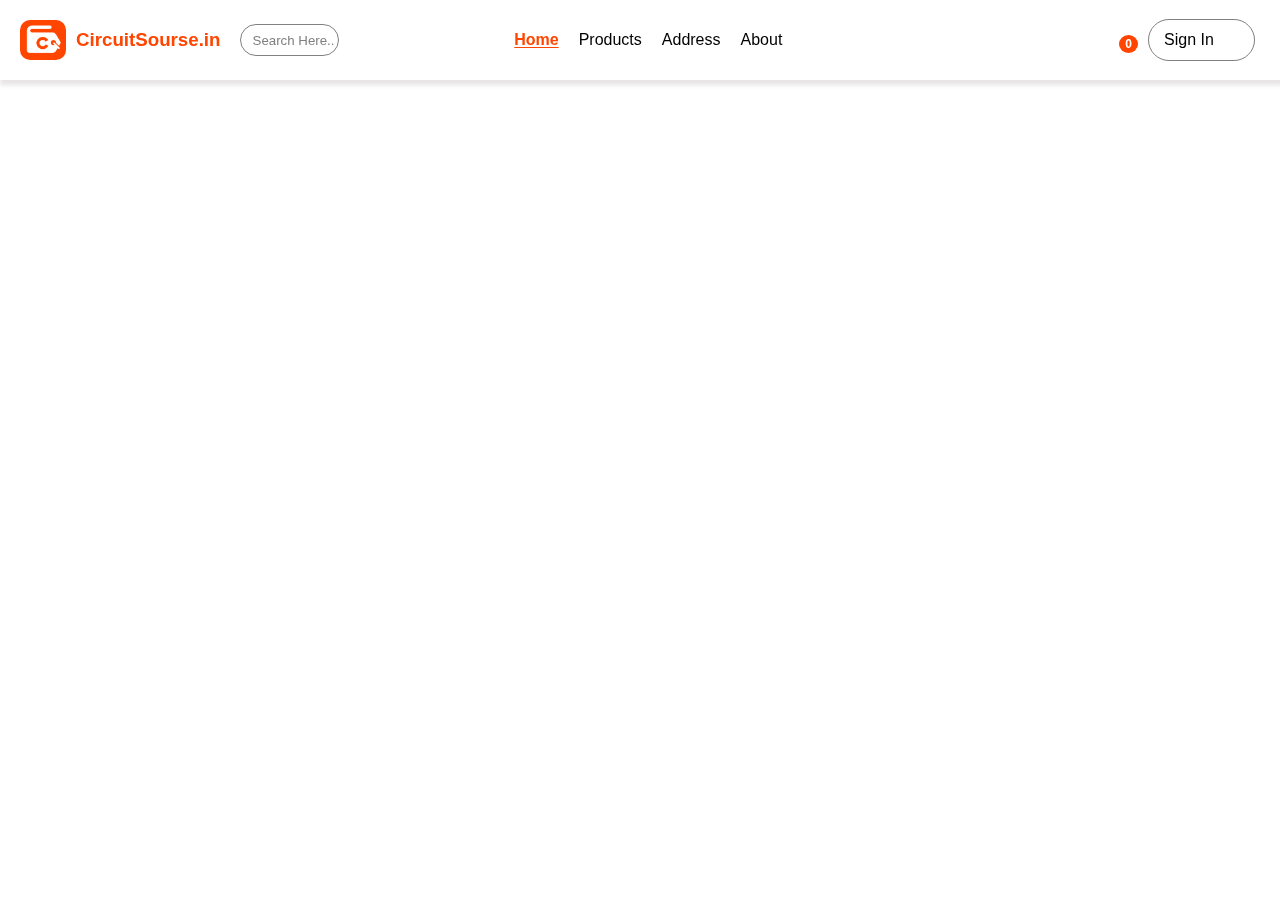
==== commit 268ea184: "sce fwvgwaxcdgnf" ====
--- a/index.html
+++ b/index.html
@@ -925,15 +925,23 @@
 
   </div>
 
-  <div class="wrapper-2">
+  <div class="wrapper-2" style="z-index: 0; height: 0px;">
     <div id="bottom-bar" style="height: 70px;">
-        <div class="bottom-bar-element" style="color: white;">
+
+      <a href="index.html" style="margin-left: auto;">
+           <div class="bottom-bar-element" style="color: white;">
             <i class="icon-bottom-bar" data-feather="home"></i>
-            <h6>Home</h6>
-        </div>
-        <div class="bottom-bar-element">
+           
+        </div>
+      </a>
+     
+
+        <a href="products.html" style="margin-left: auto;">
+<div class="bottom-bar-element">
             <i class="icon-bottom-bar-deselected" data-feather="shopping-bag"></i>
         </div>
+          </a>
+        
         <div class="bottom-bar-element">
             <i class="icon-bottom-bar-deselected" data-feather="bell"></i>
         </div>
--- a/Style/home.css
+++ b/Style/home.css
@@ -1171,6 +1171,9 @@
 
   .category-div-m{
     display: flex;
+    width: auto;
+    overflow-y: auto;
+    max-lines: 1;
     align-items: center;
 
   }
@@ -1185,6 +1188,9 @@
     border-radius: 100px;
     border: 0.3px solid rgb(199, 195, 195);
     font-weight: normal;
+    height: 20px;
+    max-lines: 1;
+    white-space: nowrap;
     padding-bottom: 5px;
     background-color: white;
   }
@@ -1342,15 +1348,16 @@
     margin: 0px;
     padding-top: 10px; 
     transition: 0.5s;
+    width: 190px;
     margin-bottom: 10px;
-    border: 0.5px solid black;
+    border: 0.5px solid rgb(147, 147, 147);
     background-color: white;
   }
 
 
   .grid-container {
     display: grid;
-    grid-template-columns: repeat(auto-fill, minmax(40%, 1fr));
+    grid-template-columns: repeat(auto-fill, minmax(190px, 1fr));
     gap: 10px;
     grid-auto-flow: dense;
     width: 100%;
@@ -1364,6 +1371,7 @@
   bottom: 0;
   left: 0;
   width: 100%;
+  border-radius: 30px 30px 0px 0px;
   background-color: #f0f0f0;
   padding: 20px;
   box-shadow: 0 -2px 5px rgba(0, 0, 0, 0.2);
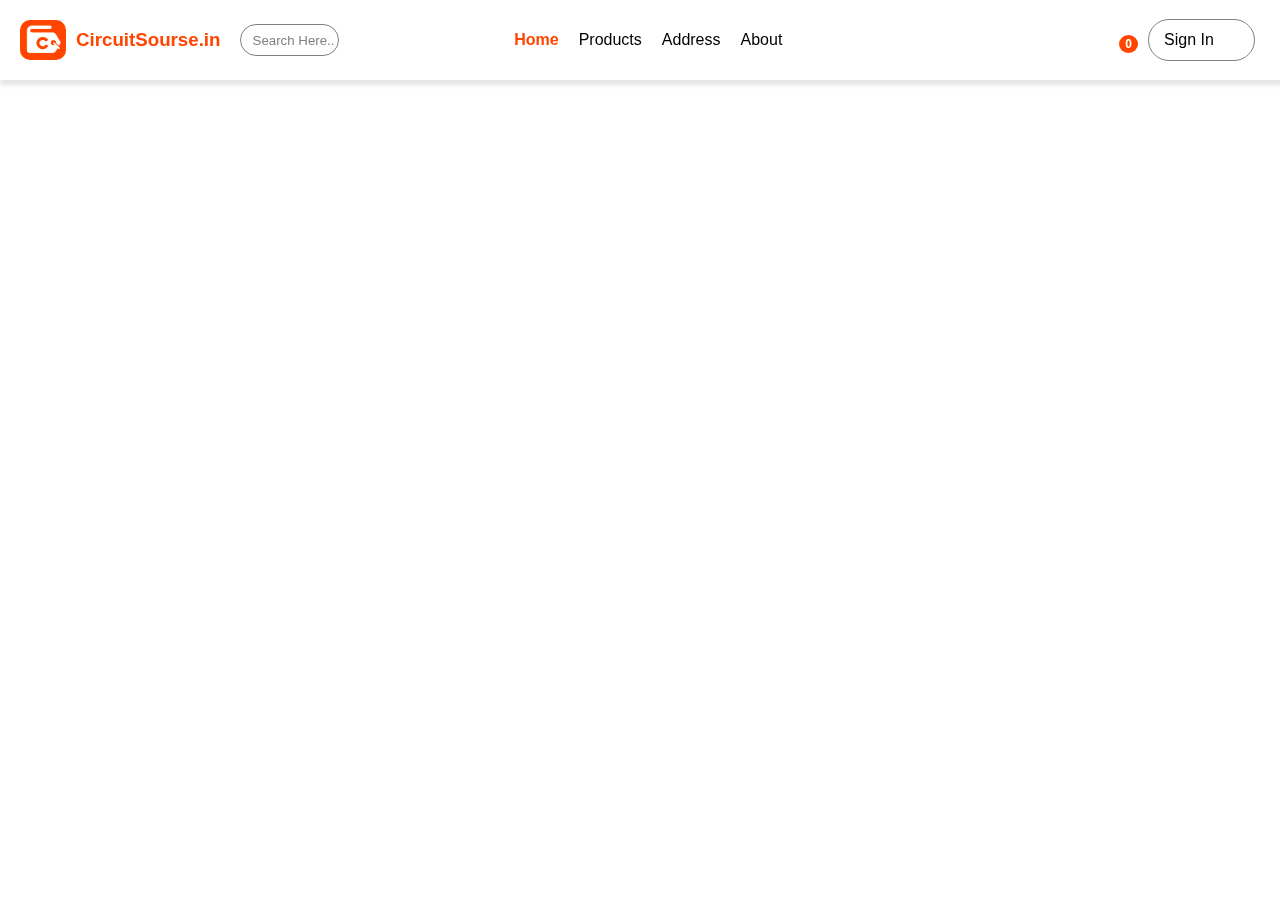
==== commit b8de3e2d: "sadlckesifhriuhfuierh" ====
--- a/index.html
+++ b/index.html
@@ -15,6 +15,8 @@
     <link rel="stylesheet" href="[path/to/css/feathericon.min.css" />
     <script src="https://unpkg.com/feather-icons"></script>
     <link rel="stylesheet" href="Style/home.css"/>
+    <link rel="stylesheet" href="Style/account.css"/>
+    
     <link rel="icon" href="Images/logo.png" type="image/png">
     
 </head>
@@ -84,22 +86,40 @@
       <i class="fa-regular fa-user" style="margin-left: 10px;"></i>
     </div>
 
-    <div id="profile" class="" style=" border-radius: 10px; box-shadow: 0px 0px 10px rgb(197, 196, 196); width: 200px; height: auto; position: absolute; background-color: rgb(255, 255, 255); margin-top: 50px; right: 45px; padding: 10px; display: none;">
-
-      <div style="display: flex; justify-content: center; align-items: center;">
-          <img src="https://encrypted-tbn0.gstatic.com/images?q=tbn:ANd9GcRuGFjsxZCvbMuKnsJHFywAKXzJh6SsPWVsifY_z36wVT9p38WQ3IQPDPDjhFPDyxv6YQY&usqp=CAU" alt="" style="width: 40px; height: 40px;">
-
-      <div style="display: block;">
-         <h5 id="name" style="margin-left: 10px; margin-top: 5px; font-family: sans-serif; font-weight: normal; margin-bottom: 0px;">Ayush Soni</h5>
-      <h6 id="number" style="margin-left: 10px; margin-top: 0px; font-family: sans-serif; font-weight: normal; margin-bottom: 0px;">+91 9521532447</h6>
-   
-      </div>
-
-      <i style="margin-left: auto;" class="fa-solid fa-right-from-bracket"></i>
-
-
-      </div>
-      
+    <div id="profile" class="" style=" border-radius: 10px; box-shadow: 0px 0px 10px rgb(197, 196, 196); width: 260px; height: auto; position: absolute; background-color: rgb(255, 255, 255); margin-top: 50px; right: 45px; padding: 10px; display: none;">
+
+      <div class="dialog" style=" margin-right: 10px; width: 200px; align-items: center; text-align: center; justify-content: center; border-radius: 10px 10px 10px 10px;">
+        <div>
+            <img id="p-image-pc" class="profile-image-2" style="object-fit: cover; padding: 8px; width: 100px; border-radius: 1000px; height: 100px;" 
+                 src="https://static.vecteezy.com/system/resources/previews/002/002/403/non_2x/man-with-beard-avatar-character-isolated-icon-free-vector.jpg" 
+                 alt="Profile Image">
+            <i class="icon" style="color: rgb(255, 255, 255); position: absolute;" data-feather="edit"></i>
+        </div>
+        <input type="file" id="image-input" style="display: none;" accept="image/*" onchange="loadImage(event)">
+
+        <div class="col-3" style="margin-top: 10px; display: flex; align-items: center;">
+            <i style="color: rgb(0, 0, 0); margin-right: 10px; width: 14px;" data-feather="user"></i>
+            <input style="padding: 5px;" id="username-input-pc" class="effect-8" type="text" placeholder="Username" disabled>
+            <span class="focus-border"></span>
+        </div>
+
+        <div class="col-3" style="margin-top: 5px; display: flex; align-items: center;">
+            <i style="color: rgb(0, 0, 0); margin-right: 10px; width: 14px;" data-feather="mail"></i>
+            <input style="padding: 5px;" id="email-input-pc" class="effect-8" type="text" placeholder="Email Address" disabled>
+            <span class="focus-border"></span>
+        </div>
+
+        <div class="col-3" style="margin-top: 5px; display: flex; align-items: center;">
+            <i style="color: rgb(0, 0, 0); margin-right: 10px; width: 14px;" data-feather="phone"></i>
+            <input style="padding: 5px;" id="number-input-pc" class="effect-8" type="text" placeholder="Number" disabled>
+            <span class="focus-border"></span>
+        </div>
+
+        <div class="button-container" style="display: flex;  font-size: 10px; margin-top: 0px; width: 100%;padding-right: 0px;">
+            <button type="button" style=" margin-left: auto; background-color: rgba(212, 212, 212, 0.211); color: rgb(224, 0, 0);" onclick="logOut()">LOG OUT</button>
+            <button type="submit" style="background-color: orangered; margin-left: 10px; margin-right: 0px; margin-right: 3px; color: white;" onclick="openDialogCheck()">EDIT</button>
+        </div>
+    </div>
       
       </div>
    
@@ -181,7 +201,7 @@
             
     </div>
 
-    <button class="buy-now" style="font-family: Sans-serif; font-size: 13px; width: 150px; height: 50px; margin-top: 40px; margin-right: 0px;">View All</button>
+    <button id="view-components-pc" class="buy-now" style="font-family: Sans-serif; font-size: 13px; width: 150px; height: 50px; margin-top: 40px; margin-right: 0px;">View All</button>
 
 
   </div>
@@ -197,28 +217,20 @@
 
   <div id="top-div-one" class="details-div-one">
 
-    <div class="product-details" style="display: inline; padding-left: 50px;">
-      <h1 style="font-family: Sans-serif;">Programmed Microcontroller for all PCB'S</h1>
-      <p style="font-family: Sans-serif; font-weight: 200; font-size: 14px;">Get verified programmed microcontroller for your pcb ready to sold, Request any microcontroller and get notified in 7 days</p>
-    
-      
-      <div class="wrapper" style="margin-top: 60px; margin-top: 20px">
-        <a class="button" href="#">View Microcontrollers <i style="margin-left: 10px;" class="fas fa-arrow-right"></i></a>
-    </div>
-    
-    <!-- Filter: https://css-tricks.com/gooey-effect/ -->
-    <svg style="visibility: hidden; position: absolute;" width="0" height="0" xmlns="http://www.w3.org/2000/svg" version="1.1">
-        <defs>
-            <filter id="goo"><feGaussianBlur in="SourceGraphic" stdDeviation="10" result="blur" />    
-                <feColorMatrix in="blur" mode="matrix" values="1 0 0 0 0  0 1 0 0 0  0 0 1 0 0  0 0 0 19 -9" result="goo" />
-                <feComposite in="SourceGraphic" in2="goo" operator="atop"/>
-            </filter>
-        </defs>
-    </svg>
+    <div class="product-details" style="display: inline; padding-left: 50px; border-radius: 50px;">
+      <h1 id="details-title-pc" style="font-family: Sans-serif;">Programmed Microcontroller for all PCB'S</h1>
+      <p id="details-des-pc" style="font-family: Sans-serif; font-weight: 200; font-size: 14px;">Get verified programmed microcontroller for your pcb ready to sold, Request any microcontroller and get notified in 7 days</p>
+    
+      
+      <button id="details-button-pc-bt" class="button" style="display: flex; height: 50px; margin-left: 0px; margin-right: auto; border-radius: 10px;"> <h4 id="details-button-pc">View</h4>  <i style="margin-left: 10px;" class="fas fa-arrow-right"></i> </button>
+  
+
+    
+
       
   </div>
   <div class="product-image" style="display: inline; text-align: right;">
-      <img style="background-color: white;" src="Images/microcontroller.png" alt="Product Image">
+      <img id="details-thumbnial-pc" style="background-color: white;" src="Images/microcontroller.png" alt="Product Image">
       
   </div>
 
@@ -238,7 +250,7 @@
             
     </div>
 
-    <button class="buy-now" style="font-family: Sans-serif; font-size: 13px; width: 150px; height: 50px; margin-top: 40px; margin-right: 0px;">View All</button>
+    <button id="view-tools-pc" class="buy-now" style="font-family: Sans-serif; font-size: 13px; width: 150px; height: 50px; margin-top: 40px; margin-right: 0px;">View All</button>
 
 
   </div>
@@ -462,12 +474,12 @@
   
   <footer class="footer">
     <div class="footer__addr">
-      <h1 class="footer__logo">Something</h1>
+      <h1 class="footer__logo">CircuitSource</h1>
           
       <h2>Contact</h2>
       
       <address>
-        5534 Somewhere In. The World 22193-10212<br>
+       54-sumsan gali bandra, Mumbai 760021 <br> circuitsourceindia@gmail.com <br> +919273526253
             
         <a class="footer__btn" href="mailto:qphixinstitution@gmail.com">Email Us</a>
       </address>
@@ -568,7 +580,7 @@
   <div id="div-mobile"> 
 
     <div class="toolbar-m">
-      <div style="background-color: orangered; border-radius: 10px; padding-left: 3px; padding-right: 3px; height: 42px; margin-right: auto;">
+      <div style="background-color: orangered; border-radius: 5px; padding-left: 3px; padding-right: 3px; height: 42px; margin-right: auto; margin-left: 5px;">
         <img style="width: 40px; color: orangered;" src="Images/logo.png" alt="">
       </div>
       
@@ -582,7 +594,7 @@
     </a>
   
   
-      <a id="login-done-m" class="a-menu dropdown" style="width: 108px; margin-left: 20px; margin-right: 0px; display: none; cursor: pointer;">
+      <a href="account.html" id="login-done-m" class="a-menu dropdown" style="width: 108px; margin-left: 20px; margin-right: 0px; display: none; cursor: pointer;">
         <div class="login-box">
         <h4 id="name-of-user-m" style="margin-left: 10px; font-weight: 200;">Me</h4>
         <i class="fa-regular fa-user" style="margin-left: 10px;"></i>
@@ -599,33 +611,31 @@
     </div>
 
     <div class="main-div-m" style="mask-type: 100px; display: none;">
-      <h2 style="color: black; font-weight: normal; font-family:Arial, Helvetica, sans-serif;">Explore indias best <br> tools, components and products...</h2>
-
-      <div class="search-div-m">
+      <h2 id="tag-line" style="color: black; font-weight: normal; font-family: Arial, Helvetica, sans-serif;">
+        Explore India's best <br> tools, components, and products...
+    </h2>
+
+
+   
+      <div class="search-div-m" id="search-div-m">
         <div class="search-left">
-          <i class="fa-solid fa-search" style="color: gray; margin-right: 5px;"></i>
-          <input id="searchInput-m" type="text" placeholder="Mcu, Multimeter, Dso..." class="search-input" style="float: right; background-color:  rgb(247, 247, 247);">
-
-          <!-- <h5 style="font-weight: normal; color: gray;">Mcu, Multimeter, Dso...</h5> -->
-        </div>
-
-        <div class="search-right">
-          <i class="fa-solid fa-magnifying-glass-arrow-right fa-xl" style="color: black; margin-right: 5px;"></i>
-         
-        </div>
-      </div>
-
-      <div class="category-div-m">
-
-        <h4 class="home-category-selected">All</h4>
-        
-        <h4 class="home-category">Tools</h4>
-        <h4 class="home-category">Components</h4>
-        <h4 class="home-category">MCU- Programmed</h4>
-        
-      </div>
-
-      <img style="width: 100%; border-radius: 10px; margin-top: 10px;" src="https://d1csarkz8obe9u.cloudfront.net/posterpreviews/special-offer-video-thumbnail-design-template-8f9935d30288afc548f9cb0da7c4deed_screen.jpg?ts=1634989937" alt="">
+            <i class="fa-solid fa-search" style="color: gray; margin-right: 5px;"></i>
+            <input id="searchInput-m" type="text" placeholder="MCU, Multimeter, DSO..." class="search-input" style="float: right; background-color: rgb(247, 247, 247);">
+        </div>
+        <div id="search-button-m" class="search-right" style="background-color: rgb(0, 0, 0); border-radius: 15px;">
+            <i data-feather="search" style="color: white;"></i>
+        </div>
+   
+
+   
+    </div>
+    <div class="category-div-m" id="category-div-m">
+      <h4 class="home-category-selected">Home</h4>
+
+  </div>
+    
+
+      <img id="home-poster-m" style="width: 100%; border-radius: 10px; margin-top: 10px;" src="https://d1csarkz8obe9u.cloudfront.net/posterpreviews/special-offer-video-thumbnail-design-template-8f9935d30288afc548f9cb0da7c4deed_screen.jpg?ts=1634989937" alt="">
 
   <div style="display: flex; align-items: center; width: 100%; margin: 0px;">
 
@@ -636,7 +646,7 @@
             
     </div>
 
-    <button class="buy-now" style="font-family: Sans-serif; font-size: 13px; width: 120px; height: 35px; margin-top: 40px; margin-right: 0px;">View All</button>
+    <button id="view-components" class="buy-now" style="font-family: Sans-serif; font-size: 13px; width: 120px; height: 35px; margin-top: 40px; margin-right: 0px;">View All</button>
 
 
   </div>
@@ -651,29 +661,15 @@
   <div id="top-div-one" class="details-div-one-m" style="display: block; height: auto;">
 
  
-      <img style="background-color: white; width: 250px; margin: 0px; border-radius: 10px;" src="Images/microcontroller.png" alt="Product Image">
+      <img id="details-thumbnial" style="background-color: white; width: 250px; margin: 0px; border-radius: 10px;" src="Images/microcontroller.png" alt="Product Image">
       
 
      
-        <h1 style="font-family: Sans-serif;">Programmed Microcontroller for all PCB'S</h1>
-        <p style="font-family: Sans-serif; font-weight: 200; font-size: 14px;">Get verified programmed microcontroller for your pcb ready to sold, Request any microcontroller and get notified in 7 days</p>
-      
-        
-        <div class="wrapper" style="margin-top: 60px; margin-top: 20px">
-          <a class="button" href="#">View Microcontrollers <i style="margin-left: 10px;" class="fas fa-arrow-right"></i></a>
-      
-      
-      <!-- Filter: https://css-tricks.com/gooey-effect/ -->
-      <svg style="visibility: hidden; position: absolute;" width="0" height="0" xmlns="http://www.w3.org/2000/svg" version="1.1">
-          <defs>
-              <filter id="goo"><feGaussianBlur in="SourceGraphic" stdDeviation="10" result="blur" />    
-                  <feColorMatrix in="blur" mode="matrix" values="1 0 0 0 0  0 1 0 0 0  0 0 1 0 0  0 0 0 19 -9" result="goo" />
-                  <feComposite in="SourceGraphic" in2="goo" operator="atop"/>
-              </filter>
-          </defs>
-      </svg>
-        
-    </div>
+        <h1 id="details-title" style="font-family: Sans-serif;">Programmed Microcontroller for all PCB'S</h1>
+        <p id="details-des" style="font-family: Sans-serif; font-weight: 200; font-size: 14px;">Get verified programmed microcontroller for your pcb ready to sold, Request any microcontroller and get notified in 7 days</p>
+      
+        
+       <button id="details-button-m-bt" class="button" style="display: flex; height: 60px; margin-left: auto; margin-right: auto; border-radius: 10px;"> <h4 id="details-button">View</h4>  <i style="margin-left: 10px;" class="fas fa-arrow-right"></i> </button>
   
 
   </div>
@@ -688,7 +684,7 @@
             
     </div>
 
-    <button class="buy-now" style="font-family: Sans-serif; font-size: 13px; width: 120px; height: 35px; margin-top: 40px; margin-right: 0px;">View All</button>
+    <button id="view-tools" class="buy-now" style="font-family: Sans-serif; font-size: 13px; width: 120px; height: 35px; margin-top: 40px; margin-right: 0px;">View All</button>
 
 
   </div>
@@ -956,14 +952,66 @@
 
     </a>
  
+    <a href="account.html" style="margin-left: auto;">
+ <div class="bottom-bar-element">
+            <i class="icon-bottom-bar-deselected" data-feather="user"></i>
+        </div>
+    </a>
        
-        <div class="bottom-bar-element">
-            <i class="icon-bottom-bar-deselected" data-feather="user"></i>
-        </div>
+       
     </div>
 </div>
 
- 
+  
+  <!-- The actual snackbar -->
+  <div id="snackbar">Some text some message..</div>
+  
+      <!-- Edit Account Dialog -->
+      <div class="overlay" id="overlay">
+        <div class="dialog" style="width: 70%; align-items: center; text-align: center; justify-content: center; border-radius: 10px 10px 10px 10px;">
+            <div>
+                <img id="profile-image-pc" class="profile-image-2" style="object-fit: cover; padding: 8px;" 
+                     src="https://static.vecteezy.com/system/resources/previews/002/002/403/non_2x/man-with-beard-avatar-character-isolated-icon-free-vector.jpg" 
+                     alt="Profile Image" onclick="triggerFileInput()">
+                <i class="icon" style="color: rgb(255, 255, 255); position: absolute;" data-feather="edit"></i>
+            </div>
+            <input type="file" id="image-input" style="display: none;" accept="image/*" onchange="loadImage(event)">
+
+            <div class="col-3" style="margin-top: 40px; display: flex; align-items: center;">
+                <i style="color: rgb(0, 0, 0); margin-right: 7px;" data-feather="user"></i>
+                <input id="username-input" class="effect-8" type="text" placeholder="Username">
+                <span class="focus-border"></span>
+            </div>
+
+            <div class="col-3" style="margin-top: 10px; display: flex; align-items: center;">
+                <i style="color: rgb(0, 0, 0); margin-right: 7px;" data-feather="mail"></i>
+                <input id="email-input" class="effect-8" type="text" placeholder="Email Address">
+                <span class="focus-border"></span>
+            </div>
+
+            <div class="col-3" style="margin-top: 10px; display: flex; align-items: center;">
+                <i style="color: rgb(0, 0, 0); margin-right: 7px;" data-feather="phone"></i>
+                <input id="number-input" class="effect-8" type="text" placeholder="Number" disabled>
+                <span class="focus-border"></span>
+            </div>
+
+            <div class="button-container" style="width: 100%; display: flex; font-size: 12px;">
+                <button type="button" style="background-color: rgba(212, 212, 212, 0.191); color: black; margin-left: auto;" onclick="closeDialog()">Cancel</button>
+                <button type="submit" style="background-color: orangered; margin-left: 10px; color: white;" onclick="saveUserData()">Save</button>
+            </div>
+        </div>
+    </div>
+    <!-- Saving Animation Dialog -->
+    <div class="overlay" id="overlay-saving">
+        <div class="dialog" style="width: 70%; align-items: center; text-align: center; justify-content: center; border-radius: 100px 100px;">
+            <div id="animationContainer" style="height: 100px;"></div>
+            <h4>Saving....</h4>
+        </div>
+    </div>
+   
+        <!-- Lottie Animation Script -->
+        <script src="https://cdnjs.cloudflare.com/ajax/libs/bodymovin/5.7.4/lottie.min.js"></script>
+    
 
   <script src="https://www.gstatic.com/firebasejs/7.14.5/firebase-app.js"></script>
   <script src="https://www.gstatic.com/firebasejs/7.14.5/firebase-auth.js"></script>
@@ -973,7 +1021,20 @@
   <script>
     feather.replace();
   </script>
+  
+  <script>
+    var animation = lottie.loadAnimation({
+container: document.getElementById('animationContainer'), // the DOM element to render the animation
+renderer: 'svg', // the rendering method
+loop: true, // whether to loop the animation
+autoplay: true, // whether to start the animation automatically
+path: 'https://lottie.host/e3285535-8de8-46a1-970e-834a63ac9cc5/IR0H7CTQ0a.json' 
+});
+</script>
+
   <script src="Script/home.js" charset="utf-8"></script>
+
+
 
 </body>
 </html>--- a/Style/home.css
+++ b/Style/home.css
@@ -214,34 +214,6 @@
   font-size: 18px;
 }
 
-.button:before,
-.button:after {
-  width: 4.4em;
-  height: 2.95em;
-  position: absolute;
-  content: "";
-  display: inline-block;
-  background: var(--primary-color);
-  border-radius: 50%;
-  transition: transform 1s ease;
-  transform: scale(0);
-  z-index: -1;
-}
-
-.button:before {
-  top: -25%;
-  left: 20%;
-}
-
-.button:after {
-  bottom: -25%;
-  right: 20%;
-}
-
-.button:hover:before,
-.button:hover:after {
-  transform: none;
-}
 
 
 .home-products-div{
@@ -1111,6 +1083,16 @@
   color: rgb(97, 97, 97);
   border-radius: 10px;
 }
+
+.add-address{
+  right: 60px; 
+  border-radius: 100px;
+}
+
+
+
+
+
 /* Medira queries */
 @media (max-width: 908px) {
   #div-pc{
@@ -1153,14 +1135,17 @@
     background-color: rgb(247, 247, 247); 
     border-radius: 5px; 
     display: flex;
+    margin-right: 10px;
     padding-left: 10px;
     align-items: center;
   }
 
   .search-right{
-    width: 60px;
+    width: 15%;
     height: 50px;
-    margin-left: 10px;
+    padding-left: 5px;
+    padding-right: 5px;
+    margin-left: 0px;
     background-color: rgb(247, 247, 247); 
     border-radius: 5px; 
     display: flex;
@@ -1175,21 +1160,26 @@
     overflow-y: auto;
     max-lines: 1;
     align-items: center;
+    -ms-overflow-style: none;  /* Internet Explorer 10+ */
+    scrollbar-width: none;  
 
   }
 
   .home-category{
     padding-left: 10px;
     padding-right: 10px;
-    padding-top: 5px;
+    padding-top: 10px;
     color: gray;
-    font-size: 14px !important;
-    margin-right: 10px;
+    font-size: 12px !important;
+    margin-right: 5px;
     border-radius: 100px;
     border: 0.3px solid rgb(199, 195, 195);
     font-weight: normal;
-    height: 20px;
+    height: 17px;
     max-lines: 1;
+    align-items: center;
+    text-align: center;
+    justify-content: center;
     white-space: nowrap;
     padding-bottom: 5px;
     background-color: white;
@@ -1200,10 +1190,12 @@
     padding-right: 10px;
     padding-top: 5px;
     margin-right: 10px;
+    font-size: 14px !important;
     border-radius: 100px;
     box-shadow: 0px 0px 10px var(--shadow-color);
     color: rgb(255, 252, 252);
     font-weight: normal;
+    height: 18px;
     padding-bottom: 5px;
     background-color: orangered;
   }
@@ -1216,6 +1208,8 @@
     text-align: center;
     border-radius: 10px;
     padding: 20px;
+    padding-top: 40px;
+    padding-bottom: 30px;
   }
 
   .product-image-m{
@@ -1435,7 +1429,142 @@
   bottom: 0;
   box-shadow: 0px 0px 10px var(--shadow-color);
 }
-}
-
-
-
+.add-address{
+  right: 20px; 
+  height: 50px;
+  box-shadow: 5px 5px 20px black;
+  border-radius: 10px;
+ 
+}
+
+}
+
+
+
+
+
+@media (max-width: 400px){
+  .product-div-one-search{
+    margin-right: 20px;
+    height: 340px;
+    border-radius: 5px;
+    align-items: center;
+    justify-content: center;
+    flex: 0 0 auto;
+    text-align: center;
+    margin: 0px;
+    padding-top: 10px; 
+    transition: 0.5s;
+    width: 170px;
+    margin-bottom: 10px;
+    border: 0.5px solid rgb(147, 147, 147);
+    background-color: white;
+  }
+
+
+  .grid-container {
+    display: grid;
+    grid-template-columns: repeat(auto-fill, minmax(150px, 1fr));
+    gap: 10px;
+    grid-auto-flow: dense;
+    width: 100%;
+    margin: auto;
+  }
+}
+
+
+
+@media (max-width: 350px){
+  .product-div-one-search{
+    margin-right: 20px;
+    height: 340px;
+    border-radius: 5px;
+    align-items: center;
+    justify-content: center;
+    flex: 0 0 auto;
+    text-align: center;
+    margin: 0px;
+    padding-top: 10px; 
+    transition: 0.5s;
+    width: 160px;
+    margin-bottom: 10px;
+    border: 0.5px solid rgb(147, 147, 147);
+    background-color: white;
+  }
+
+
+  .grid-container {
+    display: grid;
+    grid-template-columns: repeat(auto-fill, minmax(150px, 1fr));
+    gap: 10px;
+    grid-auto-flow: dense;
+    width: 100%;
+    margin: auto;
+  }
+}
+
+.fixed{
+
+  position: fixed;
+  padding-bottom: 15px;
+  top: 80px;
+  left: 0;
+  width: 100%;
+  padding-left: 15px;
+  box-shadow: 0px 10px 10px rgba(0, 0, 0, 0.056);
+  z-index: 1000; /* Ensure it's on top of other content */
+  background-color: white; /* Same as the container’s background */
+  
+}
+
+input{
+  padding-left: 5px;
+  margin-top: 5px;
+  margin-bottom: 5px;
+}
+
+
+.effect-8 ~ .focus-border:before,
+.effect-8 ~ .focus-border:after{content: ""; position: absolute; top: 0; left: 0; width: 0; height: 5px; background-color: #3399FF; transition: 0.3s;}
+.effect-8 ~ .focus-border:after{top: auto; bottom: 0; left: auto; right: 0;}
+.effect-8 ~ .focus-border i:before,
+.effect-8 ~ .focus-border i:after{content: ""; position: absolute; top: 0; left: 0; width: 5px; height: 0; background-color: #3399FF; transition: 0.4s;}
+.effect-8 ~ .focus-border i:after{left: auto; right: 0; top: auto; bottom: 0;}
+.effect-8:focus ~ .focus-border:before,
+.effect-8:focus ~ .focus-border:after{width: 100%; transition: 0.3s;}
+.effect-8:focus ~ .focus-border i:before,
+.effect-8:focus ~ .focus-border i:after{height: 100%; transition: 0.4s;}
+
+
+.overlay {
+  display: none;
+  position: fixed;
+  top: 0;
+  left: 0;
+  width: 100%;
+  height: 100%;
+  background-color: rgba(0, 0, 0, 0.5);
+  z-index: 1000;
+  justify-content: center;
+  align-items: center;
+}
+
+
+.dialog {
+  background-color: #fff;
+  padding: 30px;
+  border-radius: 8px;
+  box-shadow: 0 0 20px rgba(0, 0, 0, 0.2);
+  width: 200px;
+  max-width: 250px;
+  overflow: hidden;
+}
+
+
+.dialog input{
+  height: 30px;
+  width: 100%;
+  border-radius: 10px;
+  padding-left: 5px;
+  border: 1px solid grey;
+}
--- a/Style/account.css
+++ b/Style/account.css
@@ -0,0 +1,87 @@
+.top-details-div{
+    width: 100%;
+    height: 300px;
+
+    /* background:linear-gradient(orangered,rgb(248, 146, 108)); */
+    border-radius: 0px 0px 10px 10px;
+   
+}
+
+
+.data-card{
+    width: 90%;
+    height: 170px;
+    position: absolute;
+    top: 120px;
+    margin-left: 5%;
+    backdrop-filter: blur(8px); /* Adjust the blur radius */
+    -webkit-backdrop-filter: blur(8px); /* For Safari */
+    background-color: rgba(255, 255, 255, 0.329); 
+    border-radius: 20px;
+    text-align: center;
+    justify-content: center;
+    padding-top: 80px;
+    box-shadow: 0px 10px 15px rgba(190, 190, 190, 0.324);
+}
+
+
+.profile-image{
+    border-radius: 1000px;
+    width: 150px;
+    height: 150px;
+    position: absolute;
+    top: 120px;
+    z-index: 100;
+    margin-left: auto;
+    left: 50%;
+    transform: translate(-50%, -50%);
+    margin-right: auto;
+    box-shadow: 0px 5px 15px rgba(128, 128, 128, 0.44);
+    
+
+}
+
+.profile-image-2{
+    border-radius: 1000px;
+    width: 150px;
+    height: 150px;
+    margin-left: auto;
+    margin-right: auto;
+    box-shadow: 0px 5px 15px rgba(128, 128, 128, 0.412);
+    
+
+}
+
+
+.options-div{
+    margin-top: 15px;
+    display: flex;
+    margin-left: 20px;
+    align-items: center;
+}
+
+h4{
+    font-weight: normal;
+    margin: 0px;
+}
+
+h6{
+    margin: 0px;
+}
+
+a{
+    text-decoration: none;
+    color: black;
+}
+
+
+.effect-8 ~ .focus-border:before,
+.effect-8 ~ .focus-border:after{content: ""; position: absolute; top: 0; left: 0; width: 0; height: 5px; background-color: #3399FF; transition: 0.3s;}
+.effect-8 ~ .focus-border:after{top: auto; bottom: 0; left: auto; right: 0;}
+.effect-8 ~ .focus-border i:before,
+.effect-8 ~ .focus-border i:after{content: ""; position: absolute; top: 0; left: 0; width: 5px; height: 0; background-color: #3399FF; transition: 0.4s;}
+.effect-8 ~ .focus-border i:after{left: auto; right: 0; top: auto; bottom: 0;}
+.effect-8:focus ~ .focus-border:before,
+.effect-8:focus ~ .focus-border:after{width: 100%; transition: 0.3s;}
+.effect-8:focus ~ .focus-border i:before,
+.effect-8:focus ~ .focus-border i:after{height: 100%; transition: 0.4s;}
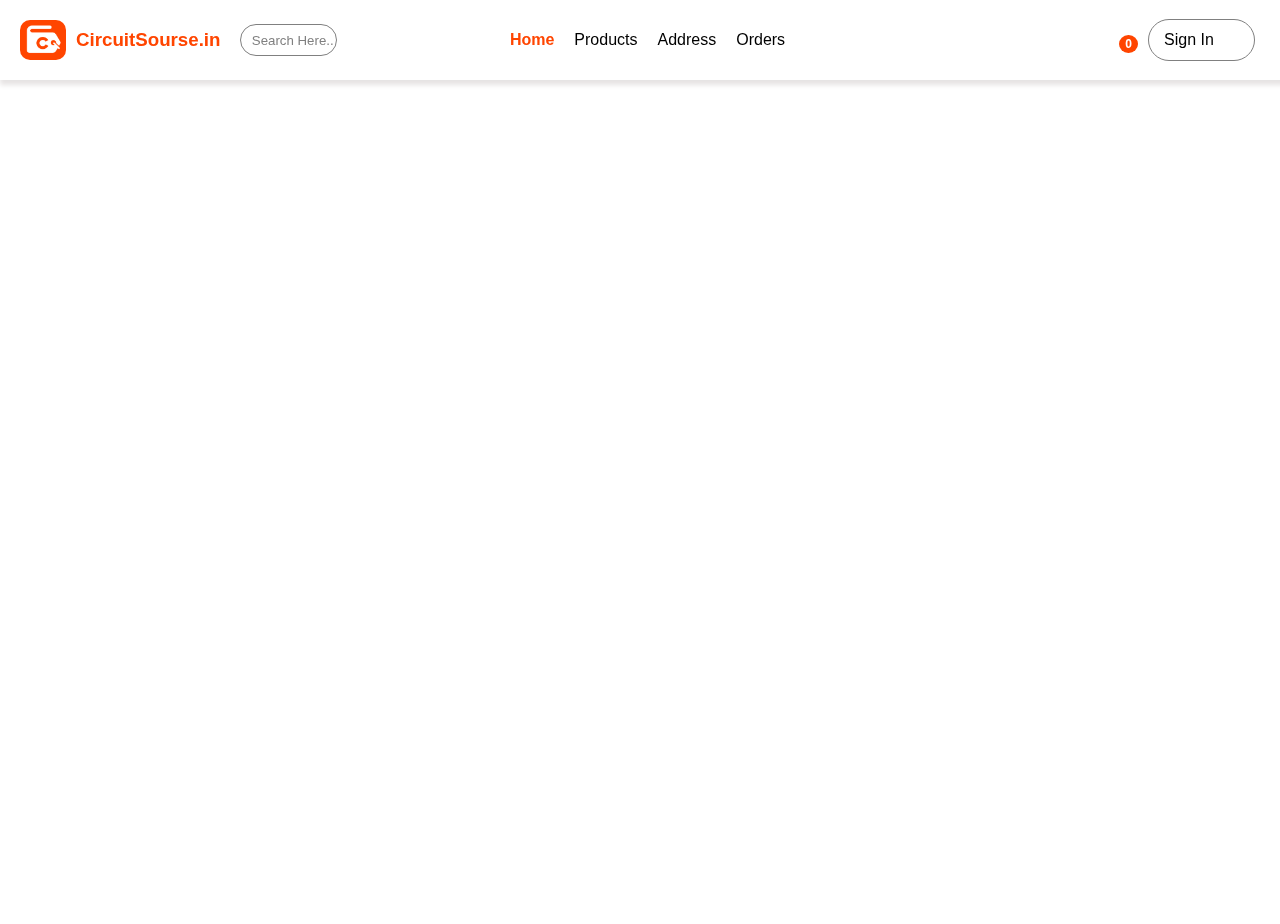
==== commit 4ae2202b: "wfkjguiecghinhfduiht4" ====
--- a/index.html
+++ b/index.html
@@ -49,7 +49,7 @@
     <!-- <hr style="width: 0.1px; height: 20px; background-color: grey; margin-left: 10px; margin-right: 10px;"> -->
     <h4 class="a-menu" style=" font-family: Sans-serif; font-weight: 200;  max-lines: 1; margin-right: 20px;"><a class="a-menu" href="address.html">Address</a></h4>
     <!-- <hr style="width: 0.1px; height: 20px; background-color: grey; margin-left: 10px; margin-right: 10px;"> -->
-    <h4 class="a-menu" style=" font-family: Sans-serif; font-weight: 200; margin-right: 20px;"><a class="a-menu" href="">About</a></h4>
+    <h4 class="a-menu" style=" font-family: Sans-serif; font-weight: 200; margin-right: 20px;"><a class="a-menu" href="myorders.html">Orders</a></h4>
   
     <div style="width: 100%; height: 5px; margin-left: 150px;">
     
--- a/Style/home.css
+++ b/Style/home.css
@@ -21,6 +21,7 @@
     position: fixed;
     margin-top: 0px;
     top: 0px;
+   
     z-index: 10;
     height: 80px;
     align-items: center;
@@ -1029,8 +1030,8 @@
 
 
 .wrapper-2 {
-	min-height: 100%;
-  height: 100vh;
+	
+  height: 100px;
 	position: relative;
   padding-top: 24px;
   text-align: center;
@@ -1432,7 +1433,7 @@
 .add-address{
   right: 20px; 
   height: 50px;
-  box-shadow: 5px 5px 20px black;
+  box-shadow: 5px 5px 20px rgba(0, 0, 0, 0.356);
   border-radius: 10px;
  
 }
@@ -1555,8 +1556,8 @@
   padding: 30px;
   border-radius: 8px;
   box-shadow: 0 0 20px rgba(0, 0, 0, 0.2);
-  width: 200px;
-  max-width: 250px;
+  width: 80%;
+  max-width: 400px;
   overflow: hidden;
 }
 
